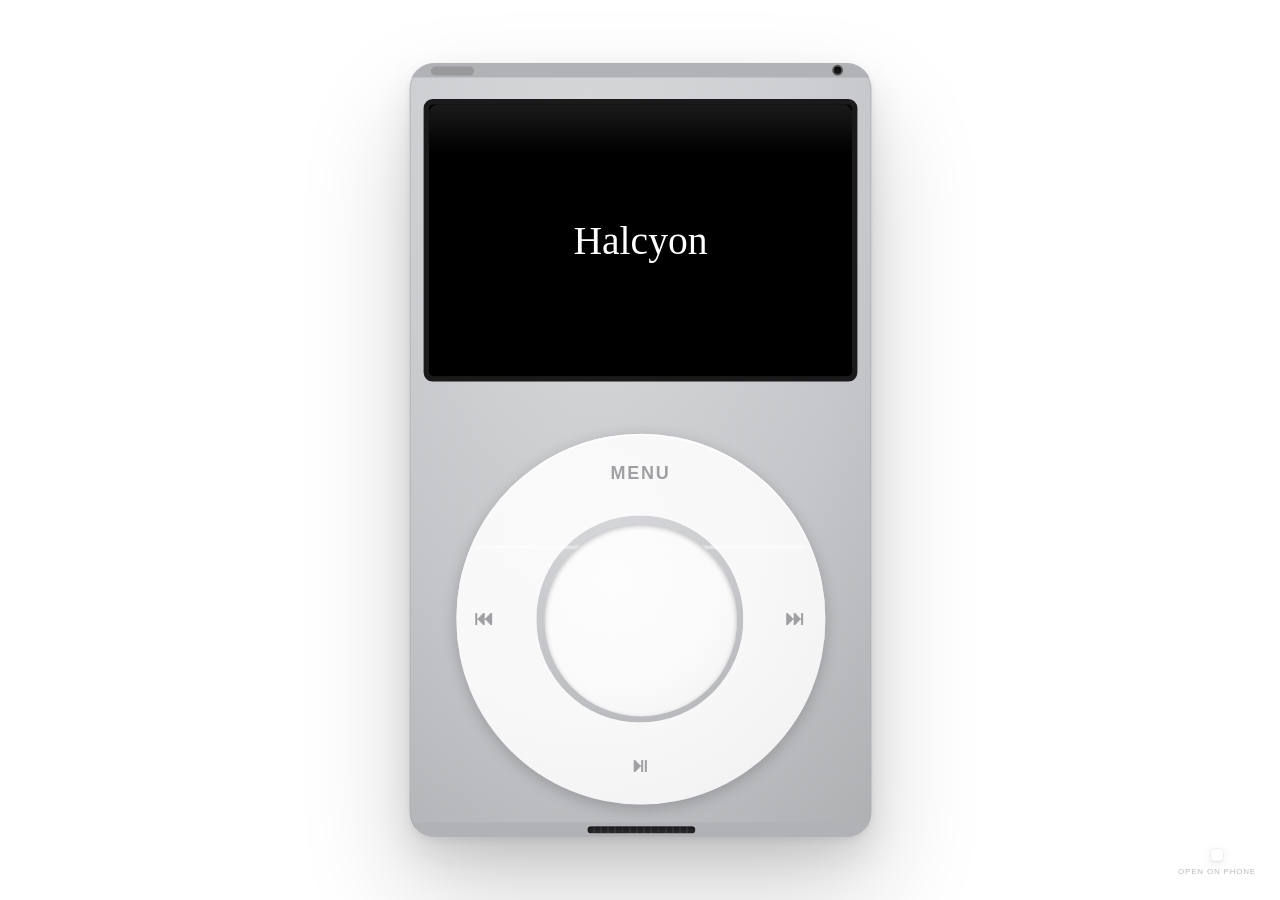
==== apps/halcyon/index.html @ 222d6de0 "Add Halcyon iPod Classic as an embedded app - New app: the Halcyon iPod Classic web app, framed at a" ====
<!DOCTYPE html>
<html lang="en">
<head>
<meta charset="UTF-8">
<meta name="viewport" content="width=device-width, initial-scale=1.0">
<meta name="description" content="A hyper-realistic iPod Classic 7th generation web replica">
<title>Halcyon — iPod Classic</title>
<style>
/* ============================================================
   1. RESET & PAGE BACKGROUND
   ============================================================ */
*, *::before, *::after { box-sizing: border-box; margin: 0; padding: 0; }
html, body {
  width: 100%; height: 100%;
  overflow: hidden;
  background: #FFFFFF;
  display: flex; flex-direction: column; align-items: center; justify-content: center;
  font-family: 'Helvetica Neue', Helvetica, Arial, sans-serif;
  -webkit-font-smoothing: antialiased;
}

/* ============================================================
   2. DEVICE SHELL & EDGES
   ============================================================ */
#ipod-wrapper {
  position: relative;
  display: flex; align-items: center; justify-content: center;
}
#ipod-device {
  position: relative;
  width: 257px;
  height: 430px;
  border-radius: 14px;
  background:
    linear-gradient(180deg, rgba(255,255,255,0.08) 0%, rgba(0,0,0,0.06) 100%),
    repeating-linear-gradient(90deg, transparent 0px, rgba(255,255,255,0.015) 1px, transparent 2px),
    radial-gradient(ellipse at 40% 30%, #D6D8DA 0%, #C8CACE 60%, #B8BABD 100%);
  box-shadow:
    0 30px 60px rgba(0,0,0,0.18),
    0 10px 20px rgba(0,0,0,0.10),
    0 2px 4px rgba(0,0,0,0.06),
    inset 0 1px 0 rgba(255,255,255,0.6),
    inset 0 0 0 1px rgba(174,176,180,0.55);
  overflow: hidden;
  user-select: none;
  -webkit-user-select: none;
  touch-action: none;
}

/* Top edge strip */
#top-edge {
  position: absolute; top: 0; left: 0; right: 0;
  height: 8px;
  background: #B0B2B5;
  border-radius: 14px 14px 0 0;
  z-index: 10;
}
/* Hold switch */
#hold-switch {
  position: absolute; left: 12px; top: 1.5px;
  width: 24px; height: 5px;
  background: #999;
  border-radius: 3px;
  cursor: pointer;
  transition: background 150ms ease;
  z-index: 11;
}
#hold-switch.engaged {
  background: #FF6A00;
  box-shadow: 0 0 4px rgba(255,106,0,0.5);
}
/* Headphone jack */
#headphone-jack {
  position: absolute; right: 16px; top: 1px;
  width: 6px; height: 6px;
  border-radius: 50%;
  background: #1a1a1a;
  border: 1px solid #555;
  box-shadow: inset 0 1px 2px rgba(0,0,0,0.8);
}

/* Bottom edge strip */
#bottom-edge {
  position: absolute; bottom: 0; left: 0; right: 0;
  height: 8px;
  background: #B0B2B5;
  border-radius: 0 0 14px 14px;
  display: flex; align-items: center; justify-content: center;
  z-index: 10;
}
#dock-slot {
  width: 60px; height: 4px;
  background: #2a2a2a;
  border-radius: 2px;
  box-shadow: inset 0 1px 3px rgba(0,0,0,0.6);
  background-image: repeating-linear-gradient(90deg, transparent 0px, transparent 3px, rgba(255,255,255,0.08) 3px, rgba(255,255,255,0.08) 4px);
}

/* ============================================================
   3. SCREEN MODULE & BEZEL
   ============================================================ */
#screen-module {
  position: absolute;
  top: 20px; left: 8px; right: 8px;
  height: 157px; /* ~3:2 ratio of 241px width */
  background: #1a1a1a;
  border: 3px solid #1a1a1a;
  border-radius: 5px;
  box-shadow: inset 0 1px 3px rgba(0,0,0,0.5);
  overflow: hidden;
}
/* Glossy glass reflection — sits above ALL LCD content (overlays, photos, menus).
   pointer-events:none so it doesn't intercept taps.
   Top-edge soft highlight + bottom-edge shadow — overhead room light. */
#screen-module::after {
  content: '';
  position: absolute;
  inset: 0;
  pointer-events: none;
  z-index: 1000;
  border-radius: 5px;
  background:
    linear-gradient(
      to bottom,
      rgba(255,255,255,0.10) 0%,
      rgba(255,255,255,0)    18%,
      rgba(255,255,255,0)    88%,
      rgba(0,0,0,0.10)       100%
    );
}
#screen-inner {
  position: relative;
  width: 100%; height: 100%;
  background: #000;
  border-radius: 3px;
  overflow: hidden;
  -webkit-font-smoothing: antialiased;
}

/* All screen states */
.screen-state {
  position: absolute; inset: 0;
  display: none;
  flex-direction: column;
  overflow: hidden;
}
.screen-state.active { display: flex; }

/* ============================================================
   4. STATUS BAR
   ============================================================ */
.status-bar {
  height: 18px;
  background: #F0F0F0;
  display: flex; align-items: center; justify-content: space-between;
  padding: 0 4px;
  border-bottom: 1px solid #C0C0C0;
  flex-shrink: 0;
  min-width: 0;
}
.status-label {
  font-size: 10px; font-weight: 700;
  color: #1a1a1a;
  white-space: nowrap;
  overflow: hidden; text-overflow: ellipsis;
  flex: 1; min-width: 0;
}
.status-label.hold-active { color: #FF6A00; }
.status-play {
  font-size: 8px; color: #1a6FFF;
  margin: 0 3px;
  visibility: hidden;
}
.status-play.playing { visibility: visible; }
.battery-pill {
  width: 18px; height: 8px;
  background: #4CD964;
  border-radius: 3px;
  border: 1px solid #2a9040;
  position: relative; overflow: hidden;
  flex-shrink: 0;
}
.battery-pill::after {
  content: '';
  position: absolute; top: 1px; left: 2px; right: 4px; height: 2px;
  background: rgba(255,255,255,0.5); border-radius: 1px;
}

/* Marquee for status bar title */
.status-marquee {
  overflow: hidden; flex: 1; min-width: 0;
}
.status-marquee-inner {
  display: inline-block;
  white-space: nowrap;
  font-size: 10px; font-weight: 700; color: #1a1a1a;
  animation: marquee 8s linear infinite;
}
@keyframes marquee {
  0% { transform: translateX(0); }
  30% { transform: translateX(0); }
  70% { transform: translateX(-50%); }
  100% { transform: translateX(-50%); }
}

/* ============================================================
   5. SPLIT-PANE LAYOUT
   ============================================================ */
.split-pane {
  display: flex; flex: 1; overflow: hidden; min-height: 0;
}
.left-pane {
  width: 55%;
  background: #FFFFFF;
  overflow: hidden;
  border-right: 1px solid #C0C0C0;
  display: flex; flex-direction: column;
  flex-shrink: 0;
}
.right-pane {
  width: 45%;
  background: #111;
  overflow: hidden;
  flex-shrink: 0;
}
.right-pane img, .right-pane .mosaic-art {
  width: 100%; height: 100%;
  object-fit: cover;
  display: block;
}

/* Breadcrumb in submenu */
.pane-breadcrumb {
  font-size: 11px; font-weight: 700;
  color: #1a1a1a;
  padding: 2px 8px;
  background: #F0F0F0;
  border-bottom: 1px solid #C0C0C0;
  white-space: nowrap; overflow: hidden; text-overflow: ellipsis;
  flex-shrink: 0;
}

/* ============================================================
   6. MENU ROWS & SELECTION HIGHLIGHT
   ============================================================ */
.menu-list {
  flex: 1; overflow: hidden;
  display: flex; flex-direction: column;
}
.menu-row {
  height: 15px;
  min-height: 15px;
  padding: 0 8px;
  font-size: 13px;
  font-family: 'Helvetica Neue', Helvetica, Arial, sans-serif;
  color: #1a1a1a;
  display: flex; align-items: center;
  white-space: nowrap; overflow: hidden;
  position: relative;
  flex-shrink: 0;
  cursor: default;
}
.menu-row.selected {
  background: linear-gradient(180deg, #3A78D8 0%, #5A99F0 100%);
  color: #FFFFFF;
}
.menu-row.selected .row-chevron { display: block; }
.row-chevron {
  display: none;
  position: absolute; right: 6px;
  font-size: 10px; color: #FFFFFF;
  line-height: 1;
}
.row-value {
  position: absolute; right: 16px;
  font-size: 10px; color: #888;
}
.menu-row.selected .row-value { color: #fff; right: 16px; }

/* Scroll indicator */
.scroll-indicator {
  text-align: center; font-size: 8px; color: #999;
  height: 10px; line-height: 10px;
  flex-shrink: 0;
}
.row-label { flex: 1; overflow: hidden; text-overflow: ellipsis; }

/* ============================================================
   7. ALBUM ART PANE
   ============================================================ */
.art-container {
  width: 100%; height: 100%;
  display: flex; align-items: center; justify-content: center;
  overflow: hidden;
}
.art-container svg { width: 100%; height: 100%; display: block; }

/* ============================================================
   8. CLICK WHEEL (DONUT RING) & CENTER BUTTON
   ============================================================ */
#wheel-region {
  position: absolute;
  bottom: 18px; left: 50%;
  transform: translateX(-50%);
  width: 80%;
  aspect-ratio: 1;
  display: flex; align-items: center; justify-content: center;
}
#wheel-outer {
  position: absolute; inset: 0;
  border-radius: 50%;
  background: radial-gradient(circle at 35% 30%, rgba(255,255,255,0.9) 0%, #F8F8F8 50%, #EFEFEF 100%);
  box-shadow: 0 2px 8px rgba(0,0,0,0.2), inset 0 1px 0 rgba(255,255,255,0.8);
  cursor: default;
  touch-action: none;
}
/* Donut cutout using clip-path — inner hole */
#wheel-outer::after {
  content: '';
  position: absolute;
  top: 50%; left: 50%;
  transform: translate(-50%, -50%);
  width: 56%;
  aspect-ratio: 1;
  border-radius: 50%;
  background: #C8CACE;
  background:
    linear-gradient(180deg, rgba(255,255,255,0.08) 0%, rgba(0,0,0,0.06) 100%),
    repeating-linear-gradient(90deg, transparent 0px, rgba(255,255,255,0.015) 1px, transparent 2px),
    radial-gradient(ellipse at 40% 30%, #D6D8DA 0%, #C8CACE 60%, #B8BABD 100%);
}
/* Reflection band */
#wheel-reflection {
  position: absolute;
  top: 30%; left: 5%; right: 5%;
  height: 2px;
  background: rgba(255,255,255,0.4);
  border-radius: 1px;
  pointer-events: none;
  z-index: 2;
}
/* Wheel labels */
.wheel-label {
  position: absolute;
  font-size: 10px; font-weight: 700;
  letter-spacing: 0.1em;
  color: #A0A0A4;
  pointer-events: none; user-select: none;
  z-index: 3;
  line-height: 1;
}
#lbl-menu { top: 8%; left: 50%; transform: translateX(-50%); }
#lbl-prev { left: 5%; top: 50%; transform: translateY(-50%); font-size: 11px; }
#lbl-next { right: 5%; top: 50%; transform: translateY(-50%); font-size: 11px; }
#lbl-play { bottom: 8%; left: 50%; transform: translateX(-50%); font-size: 11px; }

/* Center button */
#center-btn {
  position: absolute;
  width: 52%;
  aspect-ratio: 1;
  border-radius: 50%;
  background: radial-gradient(circle at 35% 30%, rgba(255,255,255,0.95) 0%, #FAFAFA 60%, #F0F0F0 100%);
  box-shadow: inset 0 1px 3px rgba(0,0,0,0.25);
  cursor: pointer;
  z-index: 10;
  touch-action: none;
  border: none;
  outline: none;
}
#center-btn:focus-visible {
  box-shadow: inset 0 1px 3px rgba(0,0,0,0.25), 0 0 0 2px #3A78D8;
}
#center-btn:active, #center-btn.pressed {
  background: #E8E8E8;
  box-shadow: inset 0 2px 4px rgba(0,0,0,0.3);
}

/* ============================================================
   9. NOW PLAYING LAYOUT
   ============================================================ */
.np-left {
  padding: 6px 8px;
  display: flex; flex-direction: column; gap: 3px;
  overflow: hidden;
}
.np-title {
  font-size: 12px; font-weight: 700; color: #1a1a1a;
  white-space: nowrap; overflow: hidden; text-overflow: ellipsis;
}
.np-artist {
  font-size: 11px; color: #555;
  white-space: nowrap; overflow: hidden; text-overflow: ellipsis;
}
.np-album {
  font-size: 10px; color: #777;
  white-space: nowrap; overflow: hidden; text-overflow: ellipsis;
}
.np-position { font-size: 10px; color: #777; }
.rating-stars { font-size: 11px; cursor: default; }
.star-filled { color: #FFB800; }
.star-empty { color: #CCCCCC; }
.rating-stars.active-mode { cursor: pointer; }

/* Scrubber bar */
.scrubber-bar {
  height: 16px;
  padding: 0 6px;
  display: flex; align-items: center; gap: 4px;
  background: #FFFFFF;
  border-top: 1px solid #C0C0C0;
  flex-shrink: 0;
}
.scrubber-time {
  font-size: 10px; color: #777;
  white-space: nowrap; min-width: 28px;
}
.scrubber-time.right { text-align: right; }
.scrubber-track {
  flex: 1; height: 3px;
  background: #DDDDDD; border-radius: 2px; overflow: hidden;
  cursor: pointer;
}
.scrubber-fill {
  height: 100%; background: #3A78D8;
  border-radius: 2px;
  transition: width 250ms linear;
  pointer-events: none;
}

/* ============================================================
   9b. NOW PLAYING — cinematic full-bleed art with overlay text
   Reactive to the currently playing track: album art fills the
   LCD; title/artist/album sit on a dark scrim at the bottom; the
   status bar floats over the top of the art.
   ============================================================ */
#screen-now-playing { position: absolute; }
#screen-now-playing .split-pane {
  position: relative;
  display: block;
  flex: 1;
  overflow: hidden;
  background: #0a0a0a;
}
#screen-now-playing .right-pane {
  position: absolute;
  inset: 0;
  width: 100%;
  height: 100%;
  background: #0a0a0a;
}
#screen-now-playing .right-pane .art-container {
  width: 100%; height: 100%;
  background-size: cover;
  background-position: center;
  background-repeat: no-repeat;
}
/* Scrolling lyrics overlay — sits over the art, beneath the bottom info / scrubber.
   pointer-events:none so it never blocks input. Mask gradients fade text in at the
   bottom and out at the top. */
#np-lyrics {
  position: absolute;
  left: 0; right: 0;
  top: 8px; bottom: 90px; /* leave room for the bottom title/artist block */
  overflow: hidden;
  pointer-events: none;
  z-index: 3;
  -webkit-mask-image: linear-gradient(to bottom,
    transparent 0%, #000 28%, #000 72%, transparent 100%);
          mask-image: linear-gradient(to bottom,
    transparent 0%, #000 28%, #000 72%, transparent 100%);
}
#np-lyrics-track {
  position: absolute;
  left: 0; right: 0;
  top: 100%;            /* starts off-screen at the bottom */
  display: flex;
  flex-direction: column;
  gap: 14px;
  padding: 0 10px;
  text-align: center;
  font-family: 'Helvetica Neue', Helvetica, Arial, sans-serif;
  font-size: 12px;
  font-weight: 600;
  line-height: 1.35;
  color: #fff;
  text-shadow:
    0 1px 2px rgba(0,0,0,0.85),
    0 0 6px rgba(0,0,0,0.55);
  animation: np-lyrics-scroll 60s linear infinite;
  will-change: transform;
}
#np-lyrics-track > div { white-space: pre-wrap; }
@keyframes np-lyrics-scroll {
  from { transform: translateY(0); }
  to   { transform: translateY(calc(-100% - 200px)); }
}
/* Time-synced mode: container translates to keep the active line centered;
   non-active lines dim, active line is larger and more prominent. */
#np-lyrics-track.synced {
  top: 0;
  animation: none !important;
  transition: transform 520ms cubic-bezier(0.25, 0.46, 0.45, 0.94);
  gap: 16px;
}
#np-lyrics-track.synced .lyric-line {
  opacity: 0.38;
  font-size: 11px;
  font-weight: 500;
  transition:
    opacity   420ms ease,
    font-size 420ms ease,
    font-weight 420ms ease,
    text-shadow 420ms ease;
}
#np-lyrics-track.synced .lyric-line.active {
  opacity: 1;
  font-size: 15px;
  font-weight: 700;
  text-shadow:
    0 1px 3px rgba(0,0,0,0.95),
    0 0 14px rgba(255,255,255,0.30);
}
/* Subtle vignette + scrim across the whole art for legibility */
#screen-now-playing .split-pane::before {
  content: '';
  position: absolute; inset: 0;
  background:
    linear-gradient(180deg, rgba(0,0,0,0.55) 0%, rgba(0,0,0,0) 18%, rgba(0,0,0,0) 50%, rgba(0,0,0,0.78) 100%),
    radial-gradient(ellipse at center, rgba(0,0,0,0) 55%, rgba(0,0,0,0.35) 100%);
  pointer-events: none;
  z-index: 1;
}
#screen-now-playing .left-pane.np-left {
  position: absolute;
  left: 0; right: 0; bottom: 0;
  width: 100% !important;       /* override generic .left-pane width:55% — no half-width box */
  border: none !important;      /* kill ALL inherited borders; was bisecting the photo */
  padding: 18px 10px 8px;
  background: none;
  z-index: 2;
  gap: 2px;
}
/* Belt-and-suspenders: any descendant of Now Playing inherits no border. */
#screen-now-playing .left-pane,
#screen-now-playing .right-pane {
  border: none !important;
}
#screen-now-playing .np-title {
  color: #FFFFFF;
  font-family: Georgia, 'Times New Roman', serif;
  font-size: 14px;
  font-weight: 700;
  letter-spacing: -0.01em;
  text-shadow: 0 1px 3px rgba(0,0,0,0.7);
}
#screen-now-playing .np-artist {
  color: rgba(255,255,255,0.92);
  font-size: 10px;
  font-weight: 500;
  text-shadow: 0 1px 2px rgba(0,0,0,0.8);
}
#screen-now-playing .np-album {
  color: rgba(255,255,255,0.7);
  font-size: 9px;
  text-shadow: 0 1px 2px rgba(0,0,0,0.8);
}
#screen-now-playing .np-position {
  color: rgba(255,255,255,0.7);
  font-size: 9px;
  text-shadow: 0 1px 2px rgba(0,0,0,0.8);
}
#screen-now-playing .rating-stars {
  font-size: 11px;
  filter: drop-shadow(0 1px 2px rgba(0,0,0,0.7));
}
#screen-now-playing .star-empty { color: rgba(255,255,255,0.4); }
#screen-now-playing .star-filled { color: #FFD64A; }

/* Status bar overlay — floats on top of art */
#screen-now-playing .status-bar {
  position: absolute;
  top: 0; left: 0; right: 0;
  background: transparent;
  border-bottom: none;
  z-index: 3;
}
#screen-now-playing .status-bar::before {
  content: '';
  position: absolute; inset: 0;
  background: linear-gradient(180deg, rgba(0,0,0,0.55) 0%, rgba(0,0,0,0) 100%);
  pointer-events: none;
  z-index: -1;
}
#screen-now-playing .status-label,
#screen-now-playing .status-play {
  color: #FFFFFF;
  text-shadow: 0 1px 2px rgba(0,0,0,0.7);
}

/* Scrubber bar overlays the very bottom over the dark scrim */
#screen-now-playing .scrubber-bar {
  position: relative;
  background: rgba(0,0,0,0.55);
  border-top: 1px solid rgba(255,255,255,0.10);
  z-index: 4;
}
#screen-now-playing .scrubber-time {
  color: rgba(255,255,255,0.85);
}
#screen-now-playing .scrubber-track {
  background: rgba(255,255,255,0.22);
}
#screen-now-playing .scrubber-fill {
  background: #FFFFFF;
}

/* ============================================================
   10. OVERLAYS
   ============================================================ */
/* Backlight dim */
#overlay-backlight {
  position: absolute; inset: 0;
  background: rgba(0,0,0,0.0);
  z-index: 50;
  transition: background 400ms ease;
  pointer-events: none;
  border-radius: 3px;
}
#overlay-backlight.dimmed {
  background: rgba(0,0,0,0.7);
  pointer-events: all;
}

/* Volume overlay (Now Playing wheel rotation) */
#overlay-volume {
  position: absolute;
  top: 22px; left: 14px; right: 14px;
  background: rgba(0,0,0,0.82);
  border: 1px solid rgba(255,255,255,0.15);
  border-radius: 5px;
  padding: 9px 11px 8px;
  display: none;
  z-index: 70;
  pointer-events: none;
  font-family: 'Helvetica Neue', Helvetica, Arial, sans-serif;
}
#overlay-volume.visible { display: block; }
#volume-bar {
  height: 5px;
  background: rgba(255,255,255,0.18);
  border-radius: 3px;
  overflow: hidden;
}
#volume-fill {
  height: 100%; width: 0%;
  background: #fff;
  transition: width 80ms ease;
}
#volume-pct {
  text-align: right;
  font-size: 9px;
  color: rgba(255,255,255,0.7);
  margin-top: 4px;
  letter-spacing: 0.04em;
}

/* Quick scroll letter */
#overlay-quickscroll {
  position: absolute; inset: 0;
  background: rgba(0,0,0,0.8);
  display: none;
  align-items: center; justify-content: center;
  z-index: 60;
  pointer-events: none;
  border-radius: 3px;
}
#overlay-quickscroll.visible { display: flex; }
#quickscroll-letter {
  font-size: 60px; font-weight: 700; color: #FFFFFF;
  font-family: 'Helvetica Neue', Helvetica, Arial, sans-serif;
  line-height: 1;
}

/* Context menu overlay */
#overlay-context {
  position: absolute; inset: 0;
  background: rgba(0,0,0,0.6);
  display: none;
  align-items: center; justify-content: center;
  z-index: 70;
  border-radius: 3px;
}
#overlay-context.visible { display: flex; }

/* Toast: brief bottom pill for ephemeral confirmations ("Added to On-The-Go" etc.) */
#toast-overlay {
  position: absolute;
  bottom: 12px;
  left: 50%;
  transform: translate(-50%, 6px);
  background: rgba(0,0,0,0.85);
  color: #fff;
  font-family: 'Helvetica Neue', Helvetica, Arial, sans-serif;
  font-size: 11px;
  font-weight: 500;
  padding: 7px 13px;
  border-radius: 14px;
  white-space: nowrap;
  z-index: 95;
  pointer-events: none;
  opacity: 0;
  transition: opacity 220ms ease, transform 220ms cubic-bezier(0.34, 1.4, 0.64, 1);
  box-shadow: 0 4px 14px rgba(0,0,0,0.35);
}
#toast-overlay.visible { opacity: 1; transform: translate(-50%, 0); }
.context-box {
  background: #FFFFFF; border-radius: 4px;
  overflow: hidden; width: 80%;
}
.context-item {
  padding: 6px 10px;
  font-size: 12px;
  border-bottom: 1px solid #C0C0C0;
  cursor: pointer;
  color: #1a1a1a;
  display: flex; align-items: center;
}
.context-item:last-child { border-bottom: none; }
.context-item.selected { background: linear-gradient(180deg, #3A78D8 0%, #5A99F0 100%); color: #fff; }
.context-item:hover { background: #EAF0FB; }

/* Keyboard shortcuts overlay */
#overlay-shortcuts {
  position: absolute; inset: 0;
  background: rgba(0,0,0,0.85);
  z-index: 80;
  padding: 10px 12px;
  overflow-y: auto;
  display: none;
  flex-direction: column;
  border-radius: 3px;
}
#overlay-shortcuts.visible { display: flex; }
.shortcuts-title {
  color: #FFFFFF; font-size: 11px; font-weight: 700;
  margin-bottom: 8px; text-align: center;
}
.shortcut-row {
  display: flex; justify-content: space-between;
  color: #CCCCCC; font-size: 10px;
  padding: 2px 0;
}
.shortcut-key {
  background: rgba(255,255,255,0.15);
  border-radius: 2px; padding: 0 3px;
  font-weight: 700; color: #fff;
  font-size: 9px;
}

/* Drag & drop overlay */
#overlay-dragdrop {
  position: absolute; inset: 0;
  background: rgba(58,120,216,0.15);
  border: 2px dashed #3A78D8;
  border-radius: 14px;
  display: none;
  align-items: center; justify-content: center;
  z-index: 100;
  pointer-events: none;
}
#overlay-dragdrop.visible { display: flex; }
.dragdrop-label {
  color: #3A78D8; font-size: 12px; font-weight: 700;
  text-align: center; line-height: 1.4;
}

/* Import progress overlay */
#overlay-import {
  position: absolute; inset: 0;
  background: rgba(0,0,0,0.8);
  z-index: 90;
  display: none;
  align-items: center; justify-content: center;
  flex-direction: column; gap: 8px;
  border-radius: 3px;
}
#overlay-import.visible { display: flex; }
.import-text { color: #fff; font-size: 11px; font-weight: 700; }
.import-bar-wrap {
  width: 80%; height: 4px;
  background: #333; border-radius: 2px; overflow: hidden;
}
.import-bar {
  height: 100%; background: #3A78D8;
  border-radius: 2px;
  transition: width 150ms linear;
}

/* ============================================================
   11. ANIMATIONS & TRANSITIONS
   ============================================================ */
@keyframes bootFadeIn {
  from { opacity: 0; }
  to   { opacity: 1; }
}
@keyframes bootFadeOut {
  from { opacity: 1; }
  to   { opacity: 0; }
}
#boot-wordmark {
  font-family: Georgia, serif;
  font-size: 22px; font-weight: 400;
  color: #FFFFFF;
  text-align: center;
  opacity: 0;
}

/* Cover Flow */
#screen-coverflow {
  background: #000;
  position: absolute; inset: 0;
  display: none;
  flex-direction: column;
  perspective: 800px;
  overflow: hidden;
}
#screen-coverflow.active { display: flex; }
#coverflow-stage {
  flex: 1;
  position: relative;
  transform-style: preserve-3d;
  overflow: hidden;
  display: flex; align-items: center; justify-content: center;
}
.cf-card {
  position: absolute;
  width: 80px; height: 80px;
  transition: transform 300ms cubic-bezier(0.25,0.46,0.45,0.94),
              opacity 300ms ease;
  transform-origin: center center;
  border-radius: 4px; overflow: hidden;
  backface-visibility: hidden;
}
.cf-card img, .cf-card svg { width: 100%; height: 100%; object-fit: cover; display: block; }
.cf-card.cf-center    { transform: translateX(0) rotateY(0deg) scale(1.15); z-index: 5; }
.cf-card.cf-adj-left  { transform: translateX(-55%) rotateY(45deg) scale(0.85); z-index: 4; }
.cf-card.cf-adj-right { transform: translateX(55%) rotateY(-45deg) scale(0.85); z-index: 4; }
.cf-card.cf-far-left  { transform: translateX(-90%) rotateY(75deg) scale(0.7); z-index: 3; }
.cf-card.cf-far-right { transform: translateX(90%) rotateY(-75deg) scale(0.7); z-index: 3; }
.cf-card.cf-hidden    { opacity: 0; pointer-events: none; }

#coverflow-title {
  height: 20px;
  background: #000;
  color: #fff; font-size: 10px; font-weight: 700;
  text-align: center; line-height: 20px;
  border-top: 1px solid #222;
  flex-shrink: 0;
}
#coverflow-tracklist {
  background: #111;
  max-height: 50px;
  overflow: hidden;
  transition: max-height 250ms ease;
  flex-shrink: 0;
}
#coverflow-tracklist.open { max-height: 60px; }
.cf-track-row {
  height: 15px; padding: 0 8px;
  font-size: 11px; color: #ccc;
  display: flex; align-items: center;
  white-space: nowrap; overflow: hidden;
}
.cf-track-row.selected { color: #fff; background: rgba(58,120,216,0.4); }

/* Stopwatch */
#screen-stopwatch { background:#fff; }
#stopwatch-body { flex:1; display:flex; flex-direction:column; align-items:center; padding:14px 10px 8px; }
#stopwatch-display {
  font-family: 'SF Mono','Menlo','Consolas',monospace;
  font-size: 38px; font-weight: 200;
  color: #1a1a1a;
  letter-spacing: 0.02em;
  margin-top: 8px;
}
#stopwatch-hint {
  font-size: 9px; color: #888; margin-top: 6px;
  letter-spacing: 0.08em; text-transform: uppercase;
}
#stopwatch-laps {
  margin-top: 10px; width: 100%;
  font-size: 10px; color: #444;
  display: flex; flex-direction: column; gap: 2px;
  overflow: hidden;
}
.stopwatch-lap { display:flex; justify-content:space-between; border-top: 1px solid #eee; padding: 2px 4px; }
.stopwatch-lap .lap-num { color:#888; }
.stopwatch-lap .lap-time { font-family: monospace; }

/* Screen state transitions */
.screen-state { opacity: 1; transition: opacity 150ms ease; }
.screen-state.fading { opacity: 0; }

/* Settings right pane icon */
.settings-icon {
  width: 100%; height: 100%;
  display: flex; align-items: center; justify-content: center;
  font-size: 28px; color: #444;
}

/* ============================================================
   12. RESPONSIVE SCALING
   ============================================================ */
#ipod-wrapper {
  transform-origin: center center;
}
/* The wrapper scales the whole device via JS-set transform */

@media (max-width: 480px) {
  #ipod-wrapper { transform-origin: top center; }
}

/* Audio visualizer canvas — fixed at top of page, centered above the iPod.
   Hidden until first audio play (fades in once the Web Audio graph is set up). */
#audio-viz {
  position: fixed;
  top: 14px;
  left: 50%;
  transform: translateX(-50%);
  width: min(640px, 92vw);
  height: 110px;
  z-index: 40;
  pointer-events: none;
  opacity: 0;
  transition: opacity 700ms ease;
}
#audio-viz.active { opacity: 1; }
@media (max-width: 480px) {
  #audio-viz { height: 78px; top: 8px; width: 94vw; }
}

/* aria-live region */
#aria-announce {
  position: absolute;
  width: 1px; height: 1px;
  overflow: hidden; clip: rect(0,0,0,0);
  white-space: nowrap;
}

/* ============================================================
   13. QR CODE — Fixed corner stamp, desktop only
   ============================================================ */
#qr-bar {
  position: fixed;
  bottom: 24px;
  right: 24px;
  z-index: 9999;
  display: flex;
  flex-direction: column;
  align-items: center;
  gap: 6px;
  cursor: pointer;
  transition: opacity 400ms ease;
}
/* Hide on mobile — you can't scan from the device you're holding */
@media (max-width: 768px) { #qr-bar { display: none !important; } }
#qr-bar.hidden { opacity: 0; pointer-events: none; }
#qr-card {
  background: #fff;
  border-radius: 4px;
  padding: 6px;
  box-shadow:
    0 2px 12px rgba(0,0,0,0.10),
    0 1px 3px rgba(0,0,0,0.06),
    0 0 0 0.5px rgba(0,0,0,0.08);
}
#qr-img {
  display: block;
  width: 72px; height: 72px;
  image-rendering: pixelated;
}
#qr-text {
  font-family: -apple-system, 'Helvetica Neue', Arial, sans-serif;
  font-size: 8px;
  color: #bbb;
  letter-spacing: 0.10em;
  text-transform: uppercase;
  text-align: center;
}
#qr-label, #qr-dismiss, #qr-dot { display: none; }

/* ---- Photo browser ---- */
#screen-photo-browser { flex-direction: column; }
#photo-grid {
  flex: 1; min-height: 0;
  display: grid;
  grid-template-columns: repeat(4, 1fr);
  gap: 1px;
  overflow: visible;   /* let sel cell spring above siblings */
  background: #111;
}
.photo-thumb-cell {
  position: relative;
  overflow: hidden;
  z-index: 1;
  /* shrink-back: smooth ease-out */
  transition: transform 220ms cubic-bezier(0.0, 0.0, 0.2, 1),
              opacity   180ms ease,
              z-index   0ms   220ms;
}
.photo-thumb-cell img { width:100%; height:100%; object-fit:cover; display:block; }
/* selected cell: spring pop (slight overshoot → settles) */
.photo-thumb-cell.sel {
  transform: scale(1.72);
  z-index: 20;
  overflow: visible;
  transition: transform 320ms cubic-bezier(0.34, 1.56, 0.64, 1),
              opacity   180ms ease,
              z-index   0ms;
  box-shadow: 0 6px 22px rgba(0,0,0,0.72);
}
/* dim every non-selected cell while a selection exists */
#photo-grid:has(.sel) .photo-thumb-cell:not(.sel) {
  opacity: 0.45;
}
/* Photo full view */
/* Photo viewer — iOS Photos style: blurred-photo backdrop instead of black
   letterbox bars. Sharp photo sits centered with object-fit:contain; the
   empty space is filled with the same photo, scaled up & heavily blurred,
   so it feels like the colors bleed off the edges. Caption floats as a
   frosted-glass pill. */
#screen-photo-view {
  /* Don't override .screen-state's position:absolute / inset:0 — that's how
     the screen fills the LCD. Just paint the fallback background + clip. */
  background: #000;
  overflow: hidden;
}
#photo-view-bg {
  position: absolute;
  inset: -24px;           /* extend past edges so the blur halo never reveals seams */
  background-size: cover;
  background-position: center;
  filter: blur(28px) saturate(1.5);
  transform: scale(1.12);
  z-index: 0;
  pointer-events: none;
}
#photo-view-img {
  position: absolute;
  inset: 0;
  width: 100%; height: 100%;
  object-fit: cover;
  display: block;
  z-index: 1;
}
#photo-view-caption {
  position: absolute;
  bottom: 9px;
  left: 50%;
  transform: translateX(-50%);
  z-index: 2;
  font-family: -apple-system, 'SF Pro Text', 'Helvetica Neue', Arial, sans-serif;
  font-size: 10px;
  font-weight: 500;
  letter-spacing: 0.04em;
  color: rgba(255,255,255,0.92);
  padding: 4px 11px;
  background: rgba(0,0,0,0.42);
  -webkit-backdrop-filter: blur(14px) saturate(1.4);
          backdrop-filter: blur(14px) saturate(1.4);
  border: 0.5px solid rgba(255,255,255,0.16);
  border-radius: 12px;
  white-space: nowrap;
}
/* Right-pane photo thumbnail grid */
.photo-thumb-grid {
  width:100%; height:100%;
  display:grid; grid-template-columns:repeat(3,1fr);
  gap:1px; overflow:hidden; background:#111;
}
.photo-thumb-grid img { width:100%; height:100%; object-fit:cover; display:block; }
/* ---- Video browser / player ---- */
#screen-video-browser { flex-direction: column; background: #0a0a0a; }
#video-browser-list {
  flex: 1; min-height: 0;
  overflow-y: auto;
  background: #0a0a0a;
}
.video-row {
  display: flex;
  align-items: center;
  gap: 8px;
  padding: 6px 8px;
  border-bottom: 1px solid #1c1c1c;
  cursor: pointer;
  color: #fff;
}
.video-row.selected {
  background: linear-gradient(180deg, #3A78D8 0%, #5A99F0 100%);
  box-shadow: inset 4px 0 0 #fff;
}
.video-row.selected .video-title { color: #fff; }
.video-row.selected::after {
  content: '\203A';                /* › chevron — confirms row is the active target */
  margin-left: auto;
  padding-right: 6px;
  font-size: 16px;
  color: #fff;
  font-weight: 700;
  line-height: 1;
}
.video-thumb {
  width: 64px; height: 36px;
  object-fit: cover;
  border-radius: 2px;
  flex-shrink: 0;
  background: #222;
}
.video-meta { flex: 1; min-width: 0; }
.video-title {
  font-size: 11px;
  font-weight: 600;
  line-height: 1.25;
  white-space: nowrap;
  overflow: hidden;
  text-overflow: ellipsis;
}
.video-channel {
  font-size: 9px;
  color: rgba(255,255,255,0.7);
  margin-top: 1px;
  white-space: nowrap;
  overflow: hidden;
  text-overflow: ellipsis;
}
.video-row.selected .video-channel { color: rgba(255,255,255,0.85); }

#screen-video-player { background: #000; }
#video-player-iframe {
  width: 100%; height: 100%;
  border: 0; display: block;
  background: #000;
}
#video-player-yt-link {
  position: absolute;
  top: 8px; right: 8px;
  z-index: 10;
  background: rgba(229, 9, 20, 0.93);  /* YouTube red */
  color: #fff;
  text-decoration: none;
  padding: 4px 10px;
  border-radius: 12px;
  font-size: 9px;
  font-weight: 700;
  letter-spacing: 0.04em;
  text-transform: uppercase;
  box-shadow: 0 2px 8px rgba(0,0,0,0.4);
  pointer-events: auto;
  font-family: -apple-system, 'Helvetica Neue', Arial, sans-serif;
}

/* ---- Podcast browser / player ---- */
#screen-podcast-browser { flex-direction: column; background: #0a0a0a; }
#podcast-browser-list {
  flex: 1; min-height: 0;
  overflow-y: auto;
  background: #0a0a0a;
}
#podcast-loading {
  color: rgba(255,255,255,0.55); text-align: center;
  padding: 20px; font-size: 11px;
}
.podcast-row {
  display: flex; align-items: center; gap: 8px;
  padding: 6px 8px;
  border-bottom: 1px solid #1c1c1c;
  cursor: pointer; color: #fff;
}
.podcast-row.selected {
  background: linear-gradient(180deg, #3A78D8 0%, #5A99F0 100%);
  box-shadow: inset 4px 0 0 #fff;
}
.podcast-art { width: 38px; height: 38px; flex-shrink: 0; border-radius: 4px; object-fit: cover; background: #222; }
.podcast-meta { flex: 1; min-width: 0; }
.podcast-title { font-size: 11px; font-weight: 600; line-height: 1.25; white-space: nowrap; overflow: hidden; text-overflow: ellipsis; }
.podcast-show  { font-size: 9px; color: rgba(255,255,255,0.7); margin-top: 1px; white-space: nowrap; overflow: hidden; text-overflow: ellipsis; }
.podcast-row.selected .podcast-show { color: rgba(255,255,255,0.88); }
.podcast-row.selected::after { content: '\203A'; margin-left: auto; padding-right: 6px; font-size: 16px; color: #fff; font-weight: 700; line-height: 1; }

#screen-podcast-player { background: #000; }
#podcast-player-bg {
  position: absolute; inset: -24px;
  background-size: cover; background-position: center;
  filter: blur(28px) saturate(1.5);
  transform: scale(1.12); z-index: 0; pointer-events: none;
}
#podcast-player-art {
  position: absolute;
  top: 18px; left: 50%;
  transform: translateX(-50%);
  width: 84px; height: 84px;
  border-radius: 8px; object-fit: cover;
  box-shadow: 0 8px 22px rgba(0,0,0,0.6);
  z-index: 1; background: #222;
}
#podcast-player-info {
  position: absolute;
  bottom: 38px; left: 8px; right: 8px;
  z-index: 1; text-align: center;
  font-family: -apple-system, 'Helvetica Neue', Arial, sans-serif;
}
#podcast-player-title { font-size: 12px; font-weight: 700; color: #fff; text-shadow: 0 1px 3px rgba(0,0,0,0.8); line-height: 1.2; overflow: hidden; display: -webkit-box; -webkit-line-clamp: 2; -webkit-box-orient: vertical; }
#podcast-player-show  { font-size: 10px; color: rgba(255,255,255,0.78); margin-top: 4px; text-shadow: 0 1px 2px rgba(0,0,0,0.8); white-space: nowrap; overflow: hidden; text-overflow: ellipsis; }
#podcast-player-controls {
  position: absolute;
  bottom: 4px; left: 8px; right: 8px;
  z-index: 1;
  display: flex; align-items: center; gap: 6px;
  font-family: 'SF Mono','Menlo',monospace; font-size: 9px; color: rgba(255,255,255,0.85);
}
#podcast-player-track { flex: 1; height: 3px; background: rgba(255,255,255,0.22); border-radius: 2px; overflow: hidden; }
#podcast-player-fill { width: 0%; height: 100%; background: #fff; transition: width 200ms linear; }

/* Magical zoom overlay — animates between thumbnail and full-screen photo view */
#photo-zoom-overlay {
  position: absolute;
  inset: 0;
  background: #000;
  display: none;
  z-index: 200;
  pointer-events: none;
  overflow: hidden;
}
#photo-zoom-overlay.active { display: block; }
#photo-zoom-img {
  position: absolute;
  top: 0; left: 0;
  width: 100%; height: 100%;
  object-fit: contain;
  transform-origin: 0 0;
  will-change: transform;
}
</style>
</head>
<body>

<div id="aria-announce" aria-live="polite" aria-atomic="true"></div>

<!-- QR corner stamp — desktop only, hidden on mobile -->
<div id="qr-bar" aria-label="Scan to open Halcyon on your phone.">
  <div id="qr-card">
    <img id="qr-img" alt="" src="" width="72" height="72">
  </div>
  <div id="qr-text">Open on phone</div>
</div>

<!-- Audio visualizer: serpentine dot wave, fixed at the top of the page,
     centered above the iPod. Reacts to whatever audioEl is currently
     playing (music or podcast). Freezes on last frame when audio pauses. -->
<canvas id="audio-viz" aria-hidden="true"></canvas>

<div id="ipod-wrapper">
  <div id="ipod-device"
       role="application"
       aria-label="Halcyon iPod Classic"
       tabindex="0">

    <!-- Top Edge -->
    <div id="top-edge">
      <div id="hold-switch"
           role="switch"
           aria-checked="false"
           aria-label="Hold switch"
           tabindex="0"></div>
      <div id="headphone-jack"></div>
    </div>

    <!-- Screen Module -->
    <div id="screen-module">
      <div id="screen-inner">

        <!-- OFF state -->
        <div id="screen-off" class="screen-state active"
             style="background:#000;"></div>

        <!-- BOOT state -->
        <div id="screen-boot" class="screen-state"
             style="background:#000;align-items:center;justify-content:center;">
          <span id="boot-wordmark">Halcyon</span>
        </div>

        <!-- MAIN MENU state -->
        <div id="screen-main-menu" class="screen-state">
          <div class="status-bar">
            <span class="status-label" id="mm-status-label">iPod</span>
            <span class="status-play" id="mm-play-indicator">&#9654;</span>
            <div class="battery-pill"></div>
          </div>
          <div class="split-pane">
            <div class="left-pane">
              <div class="menu-list" id="main-menu-list"></div>
              <div class="scroll-indicator" id="main-scroll-ind" style="display:none;">&#9660;</div>
            </div>
            <div class="right-pane" id="main-art-pane">
              <div class="art-container" id="main-art-container"></div>
            </div>
          </div>
        </div>

        <!-- SUBMENU state -->
        <div id="screen-submenu" class="screen-state">
          <div class="status-bar">
            <span class="status-label" id="sub-status-label">iPod</span>
            <span class="status-play" id="sub-play-indicator">&#9654;</span>
            <div class="battery-pill"></div>
          </div>
          <div class="split-pane">
            <div class="left-pane">
              <div class="pane-breadcrumb" id="sub-breadcrumb">Music</div>
              <div class="menu-list" id="sub-menu-list"></div>
              <div class="scroll-indicator" id="sub-scroll-ind" style="display:none;">&#9660;</div>
            </div>
            <div class="right-pane" id="sub-art-pane">
              <div class="art-container" id="sub-art-container"></div>
            </div>
          </div>
        </div>

        <!-- NOW PLAYING state -->
        <div id="screen-now-playing" class="screen-state">
          <div class="status-bar">
            <div class="status-marquee" id="np-status-marquee" style="display:none;">
              <span class="status-marquee-inner" id="np-status-title"></span>
              <span class="status-marquee-inner" id="np-status-title2"></span>
            </div>
            <span class="status-label" id="np-status-label" style="flex:1;">iPod</span>
            <span class="status-play" id="np-play-indicator">&#9654;</span>
            <div class="battery-pill"></div>
          </div>
          <div class="split-pane" style="flex:1;">
            <div class="left-pane np-left" id="np-left-pane">
              <div class="np-title" id="np-title">No Track</div>
              <div class="np-artist" id="np-artist">Unknown Artist</div>
              <div class="np-album" id="np-album">Unknown Album</div>
              <div class="rating-stars" id="np-rating">
                <span class="star-empty">&#9733;</span>
                <span class="star-empty">&#9733;</span>
                <span class="star-empty">&#9733;</span>
                <span class="star-empty">&#9733;</span>
                <span class="star-empty">&#9733;</span>
              </div>
              <div class="np-position" id="np-position">0 of 0</div>
            </div>
            <div class="right-pane" id="np-art-pane">
              <div class="art-container" id="np-art-container"></div>
              <div id="np-lyrics" aria-hidden="true">
                <div id="np-lyrics-track"></div>
              </div>
            </div>
          </div>
          <div class="scrubber-bar">
            <span class="scrubber-time" id="np-elapsed">0:00</span>
            <div class="scrubber-track" id="np-scrubber-track">
              <div class="scrubber-fill" id="np-scrubber-fill" style="width:0%;"></div>
            </div>
            <span class="scrubber-time right" id="np-remaining">-0:00</span>
          </div>
        </div>

        <!-- SETTINGS state -->
        <div id="screen-settings" class="screen-state">
          <div class="status-bar">
            <span class="status-label" id="set-status-label">Settings</span>
            <span class="status-play" id="set-play-indicator">&#9654;</span>
            <div class="battery-pill"></div>
          </div>
          <div class="split-pane">
            <div class="left-pane">
              <div class="menu-list" id="settings-menu-list"></div>
            </div>
            <div class="right-pane" id="settings-art-pane">
              <div class="settings-icon" id="settings-icon">&#9654;</div>
            </div>
          </div>
        </div>

        <!-- SLIDESHOW SETTINGS state -->
        <div id="screen-slideshow-settings" class="screen-state">
          <div class="status-bar">
            <span class="status-label">Slideshow Settings</span>
            <span class="status-play">&#9654;</span>
            <div class="battery-pill"></div>
          </div>
          <div class="split-pane">
            <div class="left-pane">
              <div class="menu-list" id="slideshow-settings-list"></div>
            </div>
            <div class="right-pane">
              <div class="settings-icon">&#9656;</div>
            </div>
          </div>
        </div>

        <!-- COVER FLOW state -->
        <div id="screen-coverflow">
          <div id="coverflow-stage"></div>
          <div id="coverflow-title">Cover Flow</div>
          <div id="coverflow-tracklist"></div>
        </div>

        <!-- STOPWATCH state -->
        <div id="screen-stopwatch" class="screen-state">
          <div class="status-bar">
            <span class="status-label">Stopwatch</span>
            <span class="status-play">&#9654;</span>
            <div class="battery-pill"></div>
          </div>
          <div id="stopwatch-body">
            <div id="stopwatch-display">00:00.0</div>
            <div id="stopwatch-hint"></div>
            <div id="stopwatch-laps"></div>
          </div>
        </div>

        <!-- PHOTO BROWSER state -->
        <div id="screen-photo-browser" class="screen-state">
          <div class="status-bar">
            <span class="status-label" id="pb-status-label">Photos</span>
            <span class="status-play" id="pb-play-indicator">&#9654;</span>
            <div class="battery-pill"></div>
          </div>
          <div id="photo-grid"></div>
        </div>

        <!-- PHOTO VIEW state -->
        <div id="screen-photo-view" class="screen-state">
          <div id="photo-view-bg"></div>
          <img id="photo-view-img" alt="">
          <div id="photo-view-caption"></div>
        </div>

        <!-- VIDEO BROWSER state -->
        <div id="screen-video-browser" class="screen-state">
          <div class="status-bar">
            <span class="status-label">Frontier AI</span>
            <span class="status-play">&#9654;</span>
            <div class="battery-pill"></div>
          </div>
          <div id="video-browser-list"></div>
        </div>

        <!-- VIDEO PLAYER state -->
        <div id="screen-video-player" class="screen-state">
          <iframe id="video-player-iframe"
                  frameborder="0"
                  referrerpolicy="strict-origin"
                  allow="autoplay; encrypted-media; picture-in-picture; fullscreen"
                  allowfullscreen></iframe>
          <a id="video-player-yt-link" target="_blank" rel="noopener" href="https://www.youtube.com/">Open on YouTube &#8599;</a>
        </div>

        <!-- PODCAST BROWSER state -->
        <div id="screen-podcast-browser" class="screen-state">
          <div class="status-bar">
            <span class="status-label" id="pb-podcast-title">AI Daily</span>
            <span class="status-play">&#9654;</span>
            <div class="battery-pill"></div>
          </div>
          <div id="podcast-browser-list">
            <div id="podcast-loading">Loading&hellip;</div>
          </div>
        </div>

        <!-- PODCAST PLAYER state -->
        <div id="screen-podcast-player" class="screen-state">
          <div id="podcast-player-bg"></div>
          <img id="podcast-player-art" alt="">
          <div id="podcast-player-info">
            <div id="podcast-player-title"></div>
            <div id="podcast-player-show"></div>
          </div>
          <div id="podcast-player-controls">
            <span id="podcast-player-elapsed">0:00</span>
            <div id="podcast-player-track"><div id="podcast-player-fill"></div></div>
            <span id="podcast-player-remaining">-0:00</span>
          </div>
        </div>

        <!-- Overlays (inside screen-inner) -->
        <div id="overlay-backlight"></div>
        <div id="overlay-volume">
          <div id="volume-bar"><div id="volume-fill"></div></div>
          <div id="volume-pct">0%</div>
        </div>
        <div id="overlay-quickscroll">
          <span id="quickscroll-letter">A</span>
        </div>
        <div id="overlay-context">
          <div class="context-box" id="context-box"></div>
        </div>
        <div id="overlay-shortcuts">
          <div class="shortcuts-title">Keyboard Shortcuts</div>
          <div class="shortcut-row"><span>Scroll Up</span><span class="shortcut-key">&#8593;</span></div>
          <div class="shortcut-row"><span>Scroll Down</span><span class="shortcut-key">&#8595;</span></div>
          <div class="shortcut-row"><span>Select</span><span class="shortcut-key">Enter</span></div>
          <div class="shortcut-row"><span>Menu / Back</span><span class="shortcut-key">Backspace</span></div>
          <div class="shortcut-row"><span>Play / Pause</span><span class="shortcut-key">Space</span></div>
          <div class="shortcut-row"><span>Previous</span><span class="shortcut-key">&#8592;</span></div>
          <div class="shortcut-row"><span>Next</span><span class="shortcut-key">&#8594;</span></div>
          <div class="shortcut-row"><span>This overlay</span><span class="shortcut-key">?</span></div>
          <div class="shortcut-row"><span>Dismiss</span><span class="shortcut-key">Esc</span></div>
          <div style="margin-top:8px;color:#777;font-size:9px;text-align:center;">Press ? or Esc to close</div>
        </div>

        <div id="overlay-import">
          <div class="import-text" id="import-text">Importing...</div>
          <div class="import-bar-wrap">
            <div class="import-bar" id="import-bar" style="width:0%;"></div>
          </div>
        </div>

        <!-- Magical zoom overlay for thumbnail<->fullscreen transition -->
        <div id="photo-zoom-overlay">
          <img id="photo-zoom-img" alt="">
        </div>

      </div><!-- #screen-inner -->
    </div><!-- #screen-module -->

    <!-- Click Wheel -->
    <div id="wheel-region">
      <div id="wheel-outer"
           aria-label="Click wheel"
           role="group">
        <!-- Reflection band -->
        <div id="wheel-reflection"></div>
        <!-- Labels -->
        <span class="wheel-label" id="lbl-menu">MENU</span>
        <span class="wheel-label" id="lbl-prev">&#9198;</span>
        <span class="wheel-label" id="lbl-next">&#9197;</span>
        <span class="wheel-label" id="lbl-play">&#9199;</span>
      </div>
      <!-- Center button (on top of donut hole) -->
      <button id="center-btn"
              aria-label="Select"
              type="button"></button>
    </div>

    <!-- Bottom Edge -->
    <div id="bottom-edge">
      <div id="dock-slot"></div>
    </div>

    <!-- Drag & Drop Overlay (on device body) -->
    <div id="overlay-dragdrop">
      <div class="dragdrop-label">Drop MP3s here<br>to add to library</div>
    </div>

  </div><!-- #ipod-device -->
</div><!-- #ipod-wrapper -->

<script>
'use strict';
// ============================================================
// SECTION 1: CONSTANTS & CONFIG
// ============================================================
const STATES = {
  OFF: 'OFF',
  BOOTING: 'BOOTING',
  MAIN_MENU: 'MAIN_MENU',
  SUBMENU: 'SUBMENU',
  COVER_FLOW: 'COVER_FLOW',
  NOW_PLAYING: 'NOW_PLAYING',
  SETTINGS: 'SETTINGS',
  PHOTO_BROWSER: 'PHOTO_BROWSER',
  PHOTO_VIEW: 'PHOTO_VIEW',
  STOPWATCH: 'STOPWATCH',
  VIDEO_BROWSER: 'VIDEO_BROWSER',
  VIDEO_PLAYER:  'VIDEO_PLAYER',
  PODCAST_BROWSER: 'PODCAST_BROWSER',
  PODCAST_PLAYER:  'PODCAST_PLAYER',
  SLIDESHOW_SETTINGS: 'SLIDESHOW_SETTINGS'
};

const LS_KEYS = {
  SETTINGS:     'halcyon-settings',
  LIBRARY_META: 'halcyon-library-meta',
  PLAYLISTS:    'halcyon-playlists',
  RATINGS:      'halcyon-ratings',
  PLAYCOUNTS:   'halcyon-playcounts',
  SLIDESHOW_SETTINGS: 'halcyon-slideshow-settings'
};

const MAIN_MENU_ITEMS = [
  'Music','Videos','Photos','Podcasts',
  'Extras','Settings','Shuffle Songs','Now Playing'
];

// Music submenu — canonical iPod classic order per Apple user guide
const MUSIC_SUBMENU = [
  'Cover Flow','Playlists','Artists','Albums','Songs',
  'Genres','Composers','Audiobooks','Compilations','Search'
];

// Extras submenu — per manual, alphabetical
const EXTRAS_SUBMENU = [
  'Alarms','Calendars','Clocks','Contacts','Games',
  'Notes','Screen Lock','Stopwatch','Voice Memos'
];

// Stub submenus for the remaining main-menu entries
const VIDEOS_SUBMENU   = ['Frontier AI','Video Playlists','Movies','TV Shows','Music Videos','Video Podcasts','Rentals','Settings'];

// Curated frontier-AI talks. Update this list to refresh the feed.
// Format: { id: <YouTube video ID>, title, channel }
// Thumbnails are fetched from https://i.ytimg.com/vi/<id>/mqdefault.jpg (no API key needed).
// To make this dynamic later, replace this constant with a fetch+cache from a
// serverless function that hits the YouTube Data API v3.
const VIDEOS_FEED = [
  { id:'kCc8FmEb1nY', title:"Let's build GPT: from scratch, in code, spelled out", channel:'Andrej Karpathy' },
  { id:'zjkBMFhNj_g', title:'Intro to Large Language Models',                       channel:'Andrej Karpathy' },
  { id:'l8pRSuU81PU', title:"Let's reproduce GPT-2 (124M)",                         channel:'Andrej Karpathy' },
  { id:'7xTGNNLPyMI', title:'Deep Dive into LLMs like ChatGPT',                     channel:'Andrej Karpathy' },
  { id:'aircAruvnKk', title:'But what is a neural network?',                        channel:'3Blue1Brown' },
  { id:'IHZwWFHWa-w', title:'Gradient descent, how neural networks learn',          channel:'3Blue1Brown' },
  { id:'Ilg3gGewQ5U', title:'What is backpropagation really doing?',                channel:'3Blue1Brown' },
  { id:'tIeHLnjs5U8', title:'Backpropagation calculus',                             channel:'3Blue1Brown' },
  { id:'wjZofJX0v4M', title:'But what is a GPT?',                                   channel:'3Blue1Brown' },
  { id:'eMlx5fFNoYc', title:'Attention in transformers, visually explained',        channel:'3Blue1Brown' }
];
const PHOTOS_SUBMENU   = ['All Photos','Photo Library','Slideshow Settings'];
const PODCASTS_SUBMENU = ['AI Daily (EN)', 'AI Daily (中文)', 'All Podcasts'];

const SETTINGS_ITEMS = [
  { label:'About',         key:'__about__',     values:[] },
  { label:'Shuffle',       key:'shuffle',       values:['Off','Songs','Albums'] },
  { label:'Repeat',        key:'repeat',        values:['Off','One','All'] },
  { label:'Audiobooks',    key:'audiobookSpeed',values:['Normal','Slower','Faster'] },
  { label:'EQ',            key:'eq',            values:['Off','Rock','Pop','Jazz','Classical','Acoustic','Bass Booster','Treble Booster','Dance','Electronic','Hip-Hop','Lounge','Vocal Booster'] },
  { label:'Sound Check',   key:'soundCheck',    values:['Off','On'] },
  { label:'Volume Limit',  key:'volumeLimit',   values:['Off','25%','50%','75%','Max'] },
  { label:'Clicker',       key:'clicker',       values:['Off','Speaker','Headphones','Both','On'] },
  { label:'Backlight',     key:'backlightTimer',values:['2s','5s','10s','15s','20s','30s','Always On'] },
  { label:'Brightness',    key:'brightness',    values:['1','2','3','4','5'] },
  { label:'Language',      key:'language',      values:['English','Français','Deutsch','Español','Italiano','日本語','한국어','中文'] },
  { label:'Reset Settings',key:'__reset__',     values:[] }
];

const SLIDESHOW_SETTINGS_ITEMS = [
  { label:'Time Per Slide', key:'timePerSlide', values:['2s','3s','5s','10s','15s','20s'] },
  { label:'Repeat',         key:'repeat',       values:['Off','On'] },
  { label:'Shuffle Photos', key:'shuffle',      values:['Off','On'] },
  { label:'Transitions',    key:'transitions',  values:['Off','Dissolve','Fade'] },
  { label:'TV Out',         key:'tvOut',        values:['Ask','Off'] },
  { label:'TV Signal',      key:'tvSignal',     values:['NTSC','PAL'] }
];

function defaultSlideshowSettings() {
  return {
    timePerSlide: '3s',
    repeat: 'Off',
    shuffle: 'Off',
    transitions: 'Dissolve',
    tvOut: 'Ask',
    tvSignal: 'NTSC'
  };
}

const TICK_DEGREES = 12;
const LONG_PRESS_CENTER = 600;
const LONG_PRESS_POWER  = 1500;
const QUICK_SCROLL_VELOCITY = 180; // deg/s

// Default settings — keep every key in SETTINGS_ITEMS in sync
function defaultSettings() {
  return {
    clicker: 'On',
    backlightTimer: '10s',
    brightness: '3',
    eq: 'Off',
    repeat: 'Off',
    shuffle: 'Off',
    soundCheck: 'Off',
    volumeLimit: 'Off',
    audiobookSpeed: 'Normal',
    language: 'English'
  };
}

function backlightMs(val) {
  const map = {'2s':2000,'5s':5000,'10s':10000,'15s':15000,
               '20s':20000,'30s':30000,'Always On':999999999};
  return map[val] || 10000;
}

const MOSAIC_PALETTE = [
  '#FF4B8B','#8A2BE2','#FF6420','#FFB800',
  '#3A78D8','#4CD964','#FF2D55','#AF52DE'
];

// All photos available as right-pane art when browsing tracks.
const PHOTO_POOL = (() => {
  // Personal photos are omitted from this build; synthesize gradient "shots" so
  // the Photos browser stays fully functional. The trailing #IMG_00xx fragment
  // is ignored when the image loads but lets the album grouping logic sort them.
  const pairs = [['#ff7a59','#a855f7'],['#3a78d8','#4cd964'],['#ff2d55','#ffb800'],
    ['#8a2be2','#3a78d8'],['#0ea5e9','#22d3ee'],['#f97316','#ef4444'],
    ['#10b981','#84cc16'],['#ec4899','#8b5cf6'],['#06b6d4','#3b82f6'],['#eab308','#f97316']];
  return pairs.map(([a,b],i) =>
    `data:image/svg+xml,${encodeURIComponent(
      `<svg xmlns='http://www.w3.org/2000/svg' width='480' height='480'><defs><linearGradient id='g${i}' x1='0' y1='0' x2='1' y2='1'><stop offset='0' stop-color='${a}'/><stop offset='1' stop-color='${b}'/></linearGradient></defs><rect width='480' height='480' fill='url(#g${i})'/><circle cx='${110+i*28}' cy='${360-i*22}' r='${46+i*7}' fill='rgba(255,255,255,0.16)'/></svg>`
    )}#IMG_00${10+i}`);
})();

// Themed albums for "Photo Library". Without a vision API to inspect content,
// we chunk PHOTO_POOL by sequential IMG number (a proxy for shoot/location)
// and assign theme names by hand based on what's visually dominant in each range.
const PHOTO_ALBUMS = (() => {
  const seq = PHOTO_POOL.filter(p => /IMG_\d+/.test(p));
  const psb = PHOTO_POOL.filter(p => !/IMG_\d+/.test(p));
  const sortedSeq = seq.slice().sort((a, b) => {
    const ai = parseInt(a.match(/IMG_(\d+)/)[1], 10);
    const bi = parseInt(b.match(/IMG_(\d+)/)[1], 10);
    return ai - bi;
  });
  const n = sortedSeq.length;
  return [
    { name: 'Riverside Portraits',     photos: sortedSeq.slice(0, Math.floor(n * 0.20)) },
    { name: 'Mountain Trails',         photos: sortedSeq.slice(Math.floor(n * 0.20), Math.floor(n * 0.42)) },
    { name: 'Sacred Sites',            photos: sortedSeq.slice(Math.floor(n * 0.42), Math.floor(n * 0.62)) },
    { name: 'Prayer Flags & Bridges',  photos: sortedSeq.slice(Math.floor(n * 0.62), Math.floor(n * 0.82)) },
    { name: 'Skies & Vistas',          photos: sortedSeq.slice(Math.floor(n * 0.82)).concat(psb) }
  ];
})();

function photoForTrack(track) {
  // Deterministic: same track always gets the same photo across renders.
  const id = (typeof track.id === 'number') ? track.id : 0;
  return PHOTO_POOL[(id * 13) % PHOTO_POOL.length];
}

// Demo tracks — loaded instantly from assets/music/ with no fetch/blob needed.
// IDs are high fixed integers so they never clash with IDB auto-increment values.
const DEMO_LIBRARY = [
  { id:9001, title:'Halcyon Theme', artist:'Halcyon', album:'Demo Sessions', trackNum:1, duration:0, coverBlob:null, coverUrl:null, demoUrl:'demo/halcyon-demo.wav', lyricsUrl:null },
];

// ============================================================
// SECTION 2: AUDIO ENGINE
// ============================================================
const AudioEngine = (() => {
  let ctx = null;
  let noiseBuffer = null;
  let _unlocked = false;

  function init() {
    if (ctx) return;
    try {
      ctx = new (window.AudioContext || window.webkitAudioContext)();
      _generateNoise();
    } catch(e) { ctx = null; }
  }

  function _generateNoise() {
    if (!ctx) return;
    const frames = ctx.sampleRate * 0.05; // 50ms buffer
    noiseBuffer = ctx.createBuffer(1, frames, ctx.sampleRate);
    const d = noiseBuffer.getChannelData(0);
    for (let i = 0; i < frames; i++) d[i] = Math.random() * 2 - 1;
  }

  function _noiseSource(durationSec) {
    if (!ctx || !noiseBuffer) return null;
    const src = ctx.createBufferSource();
    // Loop a slice of the pre-generated buffer
    const buf = ctx.createBuffer(1, Math.ceil(ctx.sampleRate * durationSec), ctx.sampleRate);
    const d = buf.getChannelData(0);
    const src_d = noiseBuffer.getChannelData(0);
    for (let i = 0; i < d.length; i++) d[i] = src_d[i % noiseBuffer.length];
    src.buffer = buf;
    return src;
  }

  function _shouldPlay() {
    const s = appState.settings;
    return s && s.clicker === 'On';
  }

  function unlock() {
    if (_unlocked || !ctx) return;
    if (ctx.state === 'suspended') {
      ctx.resume();
    }
    // Play silent buffer
    const buf = ctx.createBuffer(1, 1, ctx.sampleRate);
    const src = ctx.createBufferSource();
    src.buffer = buf;
    src.connect(ctx.destination);
    src.start(0);
    _unlocked = true;
  }

  function tick() {
    if (!ctx || !_shouldPlay()) return;
    try {
      const t = ctx.currentTime;
      const src = _noiseSource(0.008);
      if (!src) return;
      const filt = ctx.createBiquadFilter();
      filt.type = 'highpass'; filt.frequency.value = 2200;
      const gain = ctx.createGain();
      gain.gain.setValueAtTime(0.3, t);
      gain.gain.exponentialRampToValueAtTime(0.001, t + 0.008);
      src.connect(filt); filt.connect(gain); gain.connect(ctx.destination);
      src.start(t); src.stop(t + 0.01);
    } catch(e) {}
  }

  function buttonPress() {
    if (!ctx || !_shouldPlay()) return;
    try {
      const t = ctx.currentTime;
      const src = _noiseSource(0.012);
      if (!src) return;
      const filt = ctx.createBiquadFilter();
      filt.type = 'lowpass'; filt.frequency.value = 6000;
      const gain = ctx.createGain();
      gain.gain.setValueAtTime(0.4, t);
      gain.gain.exponentialRampToValueAtTime(0.001, t + 0.015);
      src.connect(filt); filt.connect(gain); gain.connect(ctx.destination);
      src.start(t); src.stop(t + 0.02);
    } catch(e) {}
  }

  function confirm() {
    if (!ctx || !_shouldPlay()) return;
    try {
      buttonPress();
      const t = ctx.currentTime + 0.032;
      const osc = ctx.createOscillator();
      const gain = ctx.createGain();
      osc.type = 'sine'; osc.frequency.value = 800;
      gain.gain.setValueAtTime(0.4, t);
      gain.gain.exponentialRampToValueAtTime(0.001, t + 0.015);
      osc.connect(gain); gain.connect(ctx.destination);
      osc.start(t); osc.stop(t + 0.02);
    } catch(e) {}
  }

  function powerOn() {
    if (!ctx) return;
    try {
      const t = ctx.currentTime;
      const osc = ctx.createOscillator();
      const gain = ctx.createGain();
      osc.type = 'sine';
      osc.frequency.setValueAtTime(200, t);
      osc.frequency.linearRampToValueAtTime(1200, t + 0.3);
      gain.gain.setValueAtTime(0.3, t);
      gain.gain.linearRampToValueAtTime(0.0, t + 0.31);
      osc.connect(gain); gain.connect(ctx.destination);
      osc.start(t); osc.stop(t + 0.35);
    } catch(e) {}
  }

  function powerOff() {
    if (!ctx) return;
    try {
      const t = ctx.currentTime;
      const osc = ctx.createOscillator();
      const gain = ctx.createGain();
      osc.type = 'sine';
      osc.frequency.setValueAtTime(1200, t);
      osc.frequency.linearRampToValueAtTime(200, t + 0.25);
      gain.gain.setValueAtTime(0.3, t);
      gain.gain.linearRampToValueAtTime(0.0, t + 0.26);
      osc.connect(gain); gain.connect(ctx.destination);
      osc.start(t); osc.stop(t + 0.3);
    } catch(e) {}
  }

  return { init, unlock, tick, buttonPress, confirm, powerOn, powerOff };
})();

// ============================================================
// SECTION 3: LIBRARY MANAGER (IndexedDB)
// ============================================================
const LibraryManager = (() => {
  let db = null;
  const DB_NAME = 'halcyon-db';
  const DB_VER  = 2;

  async function open() {
    return new Promise((res, rej) => {
      const req = indexedDB.open(DB_NAME, DB_VER);
      req.onupgradeneeded = e => {
        const d = e.target.result;
        if (e.oldVersion < 1) {
          // Fresh install
          const store = d.createObjectStore('tracks', { keyPath:'id', autoIncrement:true });
          store.createIndex('artist','artist',{unique:false});
          store.createIndex('album','album',{unique:false});
        } else {
          // v1 → v2: wipe partial/stale data so demo tracks reload cleanly
          d.deleteObjectStore('tracks');
          const store = d.createObjectStore('tracks', { keyPath:'id', autoIncrement:true });
          store.createIndex('artist','artist',{unique:false});
          store.createIndex('album','album',{unique:false});
        }
      };
      req.onsuccess  = e => { db = e.target.result; res(db); };
      req.onerror    = e => rej(e.target.error);
    });
  }

  async function addTrack(track) {
    return new Promise((res, rej) => {
      const tx = db.transaction('tracks','readwrite');
      const req = tx.objectStore('tracks').add(track);
      req.onsuccess = e => res(e.target.result);
      req.onerror   = e => rej(e.target.error);
    });
  }

  async function getAllTracks() {
    return new Promise((res, rej) => {
      const tx = db.transaction('tracks','readonly');
      const req = tx.objectStore('tracks').getAll();
      req.onsuccess = e => res(e.target.result.map(t => ({
        id: t.id, title: t.title, artist: t.artist, album: t.album,
        trackNum: t.trackNum, duration: t.duration, coverBlob: t.coverBlob
      })));
      req.onerror = e => rej(e.target.error);
    });
  }

  async function getTrack(id) {
    return new Promise((res, rej) => {
      const tx = db.transaction('tracks','readonly');
      const req = tx.objectStore('tracks').get(id);
      req.onsuccess = e => res(e.target.result);
      req.onerror   = e => rej(e.target.error);
    });
  }

  async function deleteTrack(id) {
    return new Promise((res, rej) => {
      const tx = db.transaction('tracks','readwrite');
      const req = tx.objectStore('tracks').delete(id);
      req.onsuccess = () => res();
      req.onerror   = e => rej(e.target.error);
    });
  }

  async function getCount() {
    return new Promise((res, rej) => {
      const tx = db.transaction('tracks','readonly');
      const req = tx.objectStore('tracks').count();
      req.onsuccess = e => res(e.target.result);
      req.onerror   = e => rej(e.target.error);
    });
  }

  function getBlobURL(blob) {
    if (!blob) return null;
    return URL.createObjectURL(blob);
  }

  async function loadDemoAssets() {
    // Legacy IDB pre-loader — no demos to seed anymore (all served from
    // DEMO_LIBRARY via demoUrl). Kept as a no-op for API compatibility.
    const demos = [];
    await Promise.all(demos.map(async (demo) => {
      try {
        const audioResp = await fetch(demo.path);
        if (!audioResp.ok) return;
        const audioBlob = await audioResp.blob();
        await addTrack({
          title: demo.title, artist: demo.artist, album: demo.album,
          trackNum: demo.trackNum, duration: 0, audioBlob, coverBlob: null
        });
      } catch(e) { /* skip */ }
    }));
  }

  return { open, addTrack, getAllTracks, getTrack, deleteTrack, getCount, getBlobURL, loadDemoAssets };
})();

// ============================================================
// SECTION 4: ID3 PARSER
// ============================================================
function parseID3(arrayBuffer) {
  const data = new Uint8Array(arrayBuffer);
  const result = { title:null, artist:null, album:null, trackNum:null, coverBlob:null };

  // Check 'ID3' magic
  if (data[0] !== 0x49 || data[1] !== 0x44 || data[2] !== 0x33) return result;

  const version = data[3]; // 3 = v2.3, 4 = v2.4
  // const flags = data[5];

  // Syncsafe integer for tag size
  const tagSize = ((data[6] & 0x7F) << 21) | ((data[7] & 0x7F) << 14) |
                  ((data[8] & 0x7F) <<  7) | (data[9] & 0x7F);

  let pos = 10;
  const tagEnd = 10 + tagSize;

  function readSyncsafe4(p) {
    return ((data[p]&0x7F)<<21)|((data[p+1]&0x7F)<<14)|
           ((data[p+2]&0x7F)<<7)|(data[p+3]&0x7F);
  }
  function readUint32BE(p) {
    return (data[p]<<24)|(data[p+1]<<16)|(data[p+2]<<8)|data[p+3];
  }
  function decodeText(enc, bytes) {
    if (enc === 0) {
      // ISO-8859-1
      return Array.from(bytes).map(b => String.fromCharCode(b)).join('')
                  .replace(/\0.*$/,'').trim();
    } else if (enc === 1 || enc === 2) {
      // UTF-16 with/without BOM
      let start = 0;
      if (bytes[0] === 0xFF && bytes[1] === 0xFE) start = 2;
      else if (bytes[0] === 0xFE && bytes[1] === 0xFF) start = 2;
      const u16 = new Uint16Array(bytes.buffer, bytes.byteOffset + start,
                                  Math.floor((bytes.length - start) / 2));
      return String.fromCharCode(...u16).replace(/\0.*$/,'').trim();
    } else if (enc === 3) {
      // UTF-8
      try { return new TextDecoder('utf-8').decode(bytes).replace(/\0.*$/,'').trim(); }
      catch(e) { return ''; }
    }
    return '';
  }

  while (pos < tagEnd - 10) {
    const frameId = String.fromCharCode(data[pos], data[pos+1], data[pos+2], data[pos+3]);
    if (!frameId.match(/^[A-Z0-9]{4}$/)) break;

    let frameSize;
    if (version === 4) {
      frameSize = readSyncsafe4(pos + 4);
    } else {
      frameSize = readUint32BE(pos + 4);
    }
    if (frameSize <= 0 || pos + 10 + frameSize > tagEnd) break;

    const frameData = data.slice(pos + 10, pos + 10 + frameSize);
    const enc = frameData[0];
    const textBytes = frameData.slice(1);

    if (frameId === 'TIT2') result.title  = decodeText(enc, textBytes);
    if (frameId === 'TPE1') result.artist = decodeText(enc, textBytes);
    if (frameId === 'TALB') result.album  = decodeText(enc, textBytes);
    if (frameId === 'TRCK') {
      const t = decodeText(enc, textBytes);
      result.trackNum = parseInt(t) || null;
    }
    if (frameId === 'APIC') {
      // enc(1) + mimeType(null-terminated) + pictureType(1) + description(null-terminated) + data
      let i = 1;
      // MIME type
      while (i < frameData.length && frameData[i] !== 0) i++;
      const mimeEnd = i; i++; // skip null
      const mimeType = String.fromCharCode(...frameData.slice(1, mimeEnd)) || 'image/jpeg';
      i++; // pictureType
      // description (null-terminated, may be UTF-16 double-null)
      const descEnc = frameData[0];
      if (descEnc === 1 || descEnc === 2) {
        while (i + 1 < frameData.length &&
               !(frameData[i] === 0 && frameData[i+1] === 0)) i++;
        i += 2;
      } else {
        while (i < frameData.length && frameData[i] !== 0) i++;
        i++;
      }
      if (i < frameData.length) {
        const imgData = frameData.slice(i);
        result.coverBlob = new Blob([imgData], { type: mimeType });
      }
    }
    pos += 10 + frameSize;
  }
  return result;
}

// ============================================================
// SECTION 5: STATE MANAGER
// ============================================================
const appState = {
  state: STATES.OFF,
  menuStack: [],       // array of { items:[], selectedIndex:0, breadcrumb:'' }
  currentMenu: MAIN_MENU_ITEMS,
  selectedIndex: 0,
  currentTrack: null,
  playlist: [],
  playlistIndex: 0,
  playMode: 'normal',
  repeatMode: 'Off',
  shuffleMode: 'Off',
  holdActive: false,
  backlightDimmed: false,
  lastInteraction: Date.now(),
  centerButtonMode: 'default', // default|scrubber|rating|shuffle-ind|repeat-ind
  stopwatch: { running: false, elapsed: 0, startedAt: 0, laps: [], _raf: null },
  contextSelectedIndex: 0,
  settings: defaultSettings(),
  slideshowSettings: defaultSlideshowSettings(),
  library: [],        // array of full track objects from IDB
  ratings: {},
  playcounts: {},
  playlists: [],
  onTheGo: [],
  _consumedByWake: false,
  _demosLoading: false,
  _podcastEpisodes: [],
  _podcastBrowserIdx: 0,
  _podcastFeedKey: 'en',
  _currentPodcast: null
};

function loadPersisted() {
  try {
    const s = localStorage.getItem(LS_KEYS.SETTINGS);
    if (s) appState.settings = Object.assign(defaultSettings(), JSON.parse(s));
  } catch(e) {}
  try {
    const ss = localStorage.getItem(LS_KEYS.SLIDESHOW_SETTINGS);
    if (ss) {
      const parsed = JSON.parse(ss);
      appState.slideshowSettings = Object.assign(defaultSlideshowSettings(), parsed);
    }
  } catch(e) {}
  try {
    const r = localStorage.getItem(LS_KEYS.RATINGS);
    if (r) appState.ratings = JSON.parse(r);
  } catch(e) {}
  try {
    const p = localStorage.getItem(LS_KEYS.PLAYCOUNTS);
    if (p) appState.playcounts = JSON.parse(p);
  } catch(e) {}
  try {
    const pl = localStorage.getItem(LS_KEYS.PLAYLISTS);
    if (pl) {
      const parsed = JSON.parse(pl);
      appState.playlists = parsed;
      const otg = parsed.find(p => p.name === 'On-The-Go');
      if (otg) appState.onTheGo = otg.trackIds || [];
    }
  } catch(e) {}
}

function saveSettings() {
  localStorage.setItem(LS_KEYS.SETTINGS, JSON.stringify(appState.settings));
}

function saveSlideshowSettings() {
  localStorage.setItem(LS_KEYS.SLIDESHOW_SETTINGS, JSON.stringify(appState.slideshowSettings));
}

function savePlaylists() {
  const pl = appState.playlists.filter(p => p.name !== 'On-The-Go');
  if (appState.onTheGo.length) {
    pl.push({ name:'On-The-Go', trackIds: appState.onTheGo });
  }
  localStorage.setItem(LS_KEYS.PLAYLISTS, JSON.stringify(pl));
}

function saveRatings() {
  localStorage.setItem(LS_KEYS.RATINGS, JSON.stringify(appState.ratings));
}

function savePlaycounts() {
  localStorage.setItem(LS_KEYS.PLAYCOUNTS, JSON.stringify(appState.playcounts));
}

// ---- Magical zoom transition: thumbnail <-> full-screen photo view ----
function enterPhotoViewWithZoom() {
  const selCell  = document.querySelector('.photo-thumb-cell.sel');
  const overlay  = document.getElementById('photo-zoom-overlay');
  const zoomImg  = document.getElementById('photo-zoom-img');
  const container = document.getElementById('screen-inner');
  if (!selCell || !overlay || !zoomImg || !container) {
    // Fallback: switch state directly without animation.
    appState.menuStack.push({ items: [], selectedIndex: appState._photoBrowserIdx, breadcrumb: appState._photoBrowserTitle });
    appState.state = STATES.PHOTO_VIEW;
    ScreenRenderer.render();
    return;
  }
  const photoUrl = selCell.querySelector('img').src;
  const fromRect = selCell.getBoundingClientRect();
  const containerRect = container.getBoundingClientRect();

  // Start the overlay image at the thumbnail's position+size, cropped to cover
  // (matches the thumbnail's object-fit:cover).
  zoomImg.src = photoUrl;
  zoomImg.style.objectFit = 'cover';
  zoomImg.style.transition = 'none';
  const dx = fromRect.left - containerRect.left;
  const dy = fromRect.top  - containerRect.top;
  const sx = fromRect.width  / containerRect.width;
  const sy = fromRect.height / containerRect.height;
  zoomImg.style.transform = `translate(${dx}px, ${dy}px) scale(${sx}, ${sy})`;
  overlay.classList.add('active');

  // Force reflow so the initial transform commits, then animate to identity.
  void zoomImg.offsetHeight;
  requestAnimationFrame(() => {
    zoomImg.style.transition = 'transform 380ms cubic-bezier(0.32, 0.72, 0.32, 1.06), object-fit 380ms linear';
    zoomImg.style.objectFit = 'contain';
    zoomImg.style.transform = 'translate(0, 0) scale(1, 1)';
    setTimeout(() => {
      // Switch state — PHOTO_VIEW now renders the real image, then hide overlay.
      appState.menuStack.push({ items: [], selectedIndex: appState._photoBrowserIdx, breadcrumb: appState._photoBrowserTitle });
      appState.state = STATES.PHOTO_VIEW;
      ScreenRenderer.render();
      // Small delay so the real <img> paints before we drop the overlay.
      requestAnimationFrame(() => {
        overlay.classList.remove('active');
        zoomImg.style.transition = 'none';
        zoomImg.style.transform  = '';
        zoomImg.src = '';
      });
    }, 400);
  });
}

function exitPhotoViewWithZoom() {
  // Stop the slideshow auto-advance the moment the user leaves the full view.
  if (appState._slideshowTimer) {
    clearTimeout(appState._slideshowTimer);
    appState._slideshowTimer = null;
  }
  const fullImg   = document.getElementById('photo-view-img');
  const overlay   = document.getElementById('photo-zoom-overlay');
  const zoomImg   = document.getElementById('photo-zoom-img');
  const container = document.getElementById('screen-inner');
  if (!fullImg || !overlay || !zoomImg || !container) {
    appState.menuStack.pop();
    appState.state = STATES.PHOTO_BROWSER;
    ScreenRenderer.render();
    return;
  }
  const photoUrl = fullImg.src;
  const containerRect = container.getBoundingClientRect();

  // Start the overlay at full-screen size showing the current photo.
  zoomImg.src = photoUrl;
  zoomImg.style.transition = 'none';
  zoomImg.style.objectFit = 'contain';
  zoomImg.style.transform = 'translate(0, 0) scale(1, 1)';
  overlay.classList.add('active');

  // Switch state to PHOTO_BROWSER so the destination thumbnail renders behind.
  appState.menuStack.pop();
  appState.state = STATES.PHOTO_BROWSER;
  ScreenRenderer.render();

  // After the browser renders, find the destination thumbnail and animate to it.
  requestAnimationFrame(() => {
    const selCell = document.querySelector('.photo-thumb-cell.sel');
    if (!selCell) {
      overlay.classList.remove('active');
      zoomImg.src = '';
      return;
    }
    const toRect = selCell.getBoundingClientRect();
    const dx = toRect.left - containerRect.left;
    const dy = toRect.top  - containerRect.top;
    const sx = toRect.width  / containerRect.width;
    const sy = toRect.height / containerRect.height;

    void zoomImg.offsetHeight;
    requestAnimationFrame(() => {
      zoomImg.style.transition = 'transform 360ms cubic-bezier(0.32, 0.72, 0.32, 1.0), object-fit 360ms linear';
      zoomImg.style.objectFit = 'cover';
      zoomImg.style.transform = `translate(${dx}px, ${dy}px) scale(${sx}, ${sy})`;
      setTimeout(() => {
        overlay.classList.remove('active');
        zoomImg.style.transition = 'none';
        zoomImg.style.transform  = '';
        zoomImg.src = '';
      }, 380);
    });
  });
}

// ---- Action dispatch ----
function dispatch(action, payload) {
  if (action !== 'WAKE_BACKLIGHT') updateInteraction();

  switch (action) {
    case 'POWER_ON':      handlePowerOn();      break;
    case 'POWER_OFF':     handlePowerOff();     break;
    case 'BOOT_COMPLETE': handleBootComplete(); break;
    case 'SELECT':        handleSelect(payload); break;
    case 'MENU':          handleMenu();         break;
    case 'NEXT':          handleNext();         break;
    case 'PREV':          handlePrev();         break;
    case 'PLAY_PAUSE':    handlePlayPause();    break;
    case 'SCROLL_UP':     handleScroll(-1);     break;
    case 'SCROLL_DOWN':   handleScroll(1);      break;
    case 'WAKE_BACKLIGHT':wakeBacklight();      break;
    case 'HOLD_TOGGLE':   handleHoldToggle();   break;
    case 'CONTEXT_SELECT': handleContextSelect(payload); break;
    case 'CYCLE_SETTING': handleCycleSetting(payload); break;
    case 'STAR_RATING':   handleStarRating(payload); break;
    case 'SCRUB':         handleScrub(payload); break;
  }
  ScreenRenderer.render();
}

function handlePowerOn() {
  if (appState.state !== STATES.OFF) return;
  AudioEngine.init();
  AudioEngine.unlock();
  AudioEngine.powerOn();
  appState.state = STATES.BOOTING;
  BootSequence.run();
}

function handlePowerOff() {
  AudioEngine.powerOff();
  appState.state = STATES.OFF;
  audioEl.pause();
  ScreenRenderer.render();
}

function handleBootComplete() {
  appState.state = STATES.MAIN_MENU;
  appState.selectedIndex = 0;
  appState.currentMenu = MAIN_MENU_ITEMS;
  ScreenRenderer.render();
}

function handleSelect(payload) {
  if (appState.state === STATES.OFF) { dispatch('POWER_ON'); return; }

  // Context menu (long-press-center pop-up) takes priority over normal SELECT.
  if (overlayContext && overlayContext.classList.contains('visible')) {
    AudioEngine.confirm();
    handleContextSelect(appState.contextSelectedIndex || 0);
    return;
  }

  AudioEngine.confirm();

  if (appState.state === STATES.MAIN_MENU) {
    const item = MAIN_MENU_ITEMS[appState.selectedIndex];
    const pushFrame = (breadcrumb) => {
      appState.menuStack = [{ items: MAIN_MENU_ITEMS, selectedIndex: appState.selectedIndex, breadcrumb: breadcrumb || 'iPod' }];
      appState.selectedIndex = 0;
    };

    if (item === 'Music') {
      pushFrame('Music');
      appState.currentMenu = MUSIC_SUBMENU;
      appState._submenuOwner = 'Music';
      appState.state = STATES.SUBMENU;
    } else if (item === 'Settings') {
      pushFrame();
      appState.state = STATES.SETTINGS;
    } else if (item === 'Now Playing') {
      // Manual: 'Now Playing' is only visible/active when something is loaded
      if (appState.currentTrack) appState.state = STATES.NOW_PLAYING;
    } else if (item === 'Shuffle Songs') {
      shuffleAll();
    } else if (item === 'Videos') {
      pushFrame();
      appState.currentMenu = VIDEOS_SUBMENU;
      appState._submenuOwner = 'Videos';
      appState.state = STATES.SUBMENU;
    } else if (item === 'Photos') {
      pushFrame();
      appState.currentMenu = PHOTOS_SUBMENU;
      appState._submenuOwner = 'Photos';
      appState.state = STATES.SUBMENU;
    } else if (item === 'Podcasts') {
      pushFrame();
      appState.currentMenu = PODCASTS_SUBMENU;
      appState._submenuOwner = 'Podcasts';
      appState.state = STATES.SUBMENU;
    } else if (item === 'Extras') {
      pushFrame();
      appState.currentMenu = EXTRAS_SUBMENU;
      appState._submenuOwner = 'Extras';
      appState.state = STATES.SUBMENU;
    } else {
      // Defensive fallback — should not be reached with the canonical main menu
      pushFrame();
      appState.currentMenu = [item];
      appState.state = STATES.SUBMENU;
    }
    return;
  }

  if (appState.state === STATES.SETTINGS) {
    handleCycleSetting(appState.selectedIndex);
    return;
  }

  if (appState.state === STATES.SLIDESHOW_SETTINGS) {
    cycleSlideshowSetting(appState.selectedIndex);
    return;
  }

  if (appState.state === STATES.SUBMENU) {
    navigateSubmenuSelect();
    return;
  }

  if (appState.state === STATES.PHOTO_BROWSER) {
    enterPhotoViewWithZoom();
    return;
  }

  if (appState.state === STATES.VIDEO_BROWSER) {
    // Pause the iPod's audio so it doesn't compete with the YouTube embed.
    if (!audioEl.paused) audioEl.pause();
    appState.menuStack.push({
      items: [],
      selectedIndex: appState._videoBrowserIdx || 0,
      breadcrumb: 'Frontier AI'
    });
    appState.state = STATES.VIDEO_PLAYER;
    ScreenRenderer.render();
    return;
  }
  if (appState.state === STATES.PODCAST_BROWSER) {
    const ep = (appState._podcastEpisodes || [])[appState._podcastBrowserIdx || 0];
    if (!ep) return;
    appState.menuStack.push({
      items: [], selectedIndex: appState._podcastBrowserIdx || 0,
      breadcrumb: 'AI Daily'
    });
    appState.state = STATES.PODCAST_PLAYER;
    startPodcast(ep);
    ScreenRenderer.render();
    return;
  }
  if (appState.state === STATES.PODCAST_PLAYER) {
    // Tap center on player: no-op (use Play/Pause to toggle, Menu to go back)
    return;
  }
  if (appState.state === STATES.VIDEO_PLAYER) {
    // Tap center while watching: do nothing (iframe handles its own play/pause)
    return;
  }

  if (appState.state === STATES.PHOTO_VIEW) {
    const now = Date.now();
    if (appState._lastPhotoViewSelectAt && (now - appState._lastPhotoViewSelectAt) < 350) {
      appState._lastPhotoViewSelectAt = 0;
      exitPhotoViewWithZoom();
    } else {
      appState._lastPhotoViewSelectAt = now;
    }
    return;
  }

  if (appState.state === STATES.NOW_PLAYING) {
    cycleCenterButtonMode();
    return;
  }

  if (appState.state === STATES.COVER_FLOW) {
    // Play the focused album from its first track (per iPod Classic spec).
    const albums = getAlbumList();
    const ci = appState._cfIndex || 0;
    if (albums[ci] && albums[ci].tracks && albums[ci].tracks.length) {
      buildPlaylistFromTracks(albums[ci].tracks, 0);
    }
    return;
  }

  if (appState.state === STATES.STOPWATCH) {
    const sw = appState.stopwatch;
    if (sw.running) stopwatchLap();
    else if (sw.elapsed > 0) stopwatchReset();
    return;
  }
}

function handleMenu() {
  if (appState.state === STATES.OFF) return;
  AudioEngine.buttonPress();
  // Dismiss overlays first
  if (appState._infoOpen) {
    hideInfoScreen();
    return;
  }
  if (overlayContext.classList.contains('visible')) {
    overlayContext.classList.remove('visible');
    return;
  }
  if (overlayShortcuts.classList.contains('visible')) {
    overlayShortcuts.classList.remove('visible');
    return;
  }

  if (appState.state === STATES.PHOTO_VIEW) {
    exitPhotoViewWithZoom();
    return;
  }

  if (appState.state === STATES.PHOTO_BROWSER) {
    const prev = appState.menuStack.pop();
    if (prev) {
      appState.currentMenu = prev.items;
      appState.selectedIndex = prev.selectedIndex;
    }
    appState.state = STATES.SUBMENU;
    // parentOwner on the popped frame tells us which submenu we were in when we drilled in.
    appState._submenuOwner = (prev && prev.parentOwner !== undefined) ? prev.parentOwner : 'Photos';
    ScreenRenderer.render();
    return;
  }

  if (appState.state === STATES.STOPWATCH) {
    // Pause the timer while leaving — keep elapsed/laps so user can return.
    if (appState.stopwatch.running) stopwatchPause();
    const prev = appState.menuStack.pop();
    if (prev) {
      appState.currentMenu = prev.items;
      appState.selectedIndex = prev.selectedIndex;
      appState._submenuOwner = (prev.parentOwner !== undefined) ? prev.parentOwner : 'Extras';
      appState.state = STATES.SUBMENU;
    } else {
      appState.state = STATES.MAIN_MENU;
      appState.currentMenu = MAIN_MENU_ITEMS;
      appState.selectedIndex = 0;
    }
    ScreenRenderer.render();
    return;
  }

  if (appState.state === STATES.NOW_PLAYING) {
    if (appState.menuStack.length > 0) {
      const prev = appState.menuStack.pop();
      appState.currentMenu = prev.items;
      appState.selectedIndex = prev.selectedIndex;
      appState.state = STATES.SUBMENU;
    } else {
      appState.state = STATES.MAIN_MENU;
      appState.currentMenu = MAIN_MENU_ITEMS;
      appState.selectedIndex = 0;
    }
    return;
  }

  if (appState.state === STATES.COVER_FLOW) {
    const prev = appState.menuStack.pop();
    if (prev) {
      appState.currentMenu = prev.items;
      appState.selectedIndex = prev.selectedIndex;
      appState.state = STATES.SUBMENU;
    } else {
      appState.state = STATES.MAIN_MENU;
      appState.currentMenu = MAIN_MENU_ITEMS;
      appState.selectedIndex = 0;
    }
    return;
  }

  if (appState.state === STATES.VIDEO_PLAYER) {
    // Stop the iframe by clearing src (otherwise audio keeps playing in background)
    const f = document.getElementById('video-player-iframe');
    if (f) f.src = '';
    appState.menuStack.pop();
    appState.state = STATES.VIDEO_BROWSER;
    ScreenRenderer.render();
    return;
  }
  if (appState.state === STATES.VIDEO_BROWSER) {
    const prev = appState.menuStack.pop();
    if (prev) {
      appState.currentMenu = prev.items;
      appState.selectedIndex = prev.selectedIndex;
    }
    appState.state = STATES.SUBMENU;
    appState._submenuOwner = 'Videos';
    ScreenRenderer.render();
    return;
  }

  if (appState.state === STATES.PODCAST_PLAYER) {
    audioEl.pause();
    appState.menuStack.pop();
    appState.state = STATES.PODCAST_BROWSER;
    ScreenRenderer.render();
    return;
  }
  if (appState.state === STATES.PODCAST_BROWSER) {
    const prev = appState.menuStack.pop();
    if (prev) {
      appState.currentMenu = prev.items;
      appState.selectedIndex = prev.selectedIndex;
    }
    appState.state = STATES.SUBMENU;
    appState._submenuOwner = 'Podcasts';
    ScreenRenderer.render();
    return;
  }

  if (appState.state === STATES.SLIDESHOW_SETTINGS) {
    // Pop the frame we pushed when entering and return to the Photos submenu.
    const prev = appState.menuStack.pop();
    if (prev) {
      appState.currentMenu = prev.items;
      appState.selectedIndex = prev.selectedIndex;
    }
    appState.state = STATES.SUBMENU;
    appState._submenuOwner = 'Photos';
    ScreenRenderer.render();
    return;
  }

  if (appState.state === STATES.SUBMENU) {
    // Clear lingering browse flags before unwinding so the previous level dispatches correctly.
    appState._browseTracklist = null;
    appState._browseArtists   = null;
    appState._browseAlbums    = null;
    appState._browseGenres    = null;
    appState._browseComposers = null;

    if (appState.menuStack.length > 0) {
      const prev = appState.menuStack.pop();
      appState.currentMenu = prev.items;
      appState.selectedIndex = prev.selectedIndex;
      // Restore the submenu owner from the frame (set when we drilled in).
      // If the frame didn't capture one, default to null (top-level submenu).
      appState._submenuOwner = (prev.parentOwner !== undefined) ? prev.parentOwner : null;
      appState.state = (appState.menuStack.length > 0) ? STATES.SUBMENU : STATES.MAIN_MENU;
    } else {
      appState._submenuOwner = null;
      appState.state = STATES.MAIN_MENU;
      appState.currentMenu = MAIN_MENU_ITEMS;
      appState.selectedIndex = 0;
    }
    return;
  }

  if (appState.state === STATES.SETTINGS) {
    appState.state = STATES.MAIN_MENU;
    appState.currentMenu = MAIN_MENU_ITEMS;
    const prev = appState.menuStack.pop();
    if (prev) appState.selectedIndex = prev.selectedIndex;
    else appState.selectedIndex = 5; // Settings was index 5
    return;
  }
}

function handleNext() {
  if (appState.state === STATES.COVER_FLOW) {
    moveCoverFlow(1); return;
  }
  AudioEngine.buttonPress();
  if (appState.playlist.length === 0) return;
  let idx = appState.playlistIndex + 1;
  if (appState.settings.repeat === 'All' && idx >= appState.playlist.length) idx = 0;
  if (idx < appState.playlist.length) {
    appState.playlistIndex = idx;
    playTrack(appState.playlist[idx]);
  }
}

function handlePrev() {
  if (appState.state === STATES.COVER_FLOW) {
    moveCoverFlow(-1); return;
  }
  AudioEngine.buttonPress();
  if (audioEl.currentTime > 3) { audioEl.currentTime = 0; return; }
  if (appState.playlist.length === 0) return;
  let idx = appState.playlistIndex - 1;
  if (idx < 0) idx = 0;
  appState.playlistIndex = idx;
  playTrack(appState.playlist[idx]);
}

function handlePlayPause() {
  if (appState.state === STATES.OFF) { dispatch('POWER_ON'); return; }
  AudioEngine.buttonPress();
  if (appState.state === STATES.STOPWATCH) {
    if (appState.stopwatch.running) stopwatchPause();
    else stopwatchStart();
    return;
  }
  if (appState.state === STATES.PODCAST_PLAYER) {
    if (audioEl.paused) audioEl.play().catch(()=>{});
    else audioEl.pause();
    return;
  }
  if (audioEl.paused) {
    audioEl.play().catch(()=>{});
    if (appState.currentTrack) appState.state = STATES.NOW_PLAYING;
  } else {
    audioEl.pause();
  }
}

function handleScroll(dir) {
  // Context menu (long-press-center pop-up): wheel rotation moves the highlight.
  if (overlayContext && overlayContext.classList.contains('visible')) {
    const rows = document.querySelectorAll('#context-box .context-item');
    const n = rows.length;
    if (n > 0) {
      const cur = appState.contextSelectedIndex || 0;
      const next = ((cur + dir) % n + n) % n;
      appState.contextSelectedIndex = next;
      rows.forEach((row, i) => row.classList.toggle('selected', i === next));
      AudioEngine.tick();
    }
    return;
  }

  let list;
  if (appState.state === STATES.MAIN_MENU) list = MAIN_MENU_ITEMS;
  else if (appState.state === STATES.SUBMENU) list = appState.currentMenu;
  else if (appState.state === STATES.SETTINGS) list = SETTINGS_ITEMS;
  else if (appState.state === STATES.SLIDESHOW_SETTINGS) list = SLIDESHOW_SETTINGS_ITEMS;
  else if (appState.state === STATES.NOW_PLAYING) {
    const mode = appState.centerButtonMode || 'default';
    if (mode === 'scrubber') {
      // Seek through the song (2% per tick)
      if (audioEl.duration) {
        const step = audioEl.duration * 0.02;
        audioEl.currentTime = Math.max(0,
          Math.min(audioEl.duration, audioEl.currentTime + dir * step));
        AudioEngine.tick();
      }
    } else if (mode === 'rating') {
      if (appState.currentTrack) {
        const cur = appState.ratings[appState.currentTrack.id] || 0;
        const next = Math.max(0, Math.min(5, cur + dir));
        if (next !== cur) {
          appState.ratings[appState.currentTrack.id] = next;
          saveRatings();
          ScreenRenderer.render();
          AudioEngine.tick();
        }
      }
    } else {
      // Default mode: adjust volume (5% per tick)
      const cur = (typeof audioEl.volume === 'number') ? audioEl.volume : 0.7;
      const next = Math.max(0, Math.min(1, cur + dir * 0.05));
      audioEl.volume = next;
      appState.volume = next;
      showVolumeOverlay(next);
      AudioEngine.tick();
    }
    return;
  } else if (appState.state === STATES.COVER_FLOW) {
    moveCoverFlow(dir); return;
  } else if (appState.state === STATES.PHOTO_BROWSER || appState.state === STATES.PHOTO_VIEW) {
    const photos = appState._photoBrowserPhotos || PHOTO_POOL;
    const total = photos.length;
    appState._photoBrowserIdx = Math.max(0, Math.min(total - 1,
      (appState._photoBrowserIdx || 0) + dir));
    ScreenRenderer.render();
    AudioEngine.tick();
    return;
  } else if (appState.state === STATES.VIDEO_BROWSER) {
    const total = VIDEOS_FEED.length;
    const cur = appState._videoBrowserIdx || 0;
    appState._videoBrowserIdx = Math.max(0, Math.min(total - 1, cur + dir));
    ScreenRenderer.render();
    AudioEngine.tick();
    return;
  } else if (appState.state === STATES.PODCAST_BROWSER) {
    const total = (appState._podcastEpisodes || []).length;
    if (total) {
      const cur = appState._podcastBrowserIdx || 0;
      appState._podcastBrowserIdx = Math.max(0, Math.min(total - 1, cur + dir));
      ScreenRenderer.render();
      AudioEngine.tick();
    }
    return;
  } else return;

  const len = list.length;
  appState.selectedIndex = (appState.selectedIndex + dir + len) % len;
  AudioEngine.tick();
}

function handleHoldToggle() {
  appState.holdActive = !appState.holdActive;
  const sw = document.getElementById('hold-switch');
  sw.classList.toggle('engaged', appState.holdActive);
  sw.setAttribute('aria-checked', appState.holdActive ? 'true' : 'false');
  updateStatusLabels();
}

function handleCycleSetting(idx) {
  const setting = SETTINGS_ITEMS[idx];
  if (!setting) return;
  // Special: About — show a read-only info card with device facts
  if (setting.key === '__about__') {
    const songs   = appState.library ? appState.library.length : 0;
    const artists = appState.library ? new Set(appState.library.map(t => t.artist || 'Unknown')).size : 0;
    const albums  = appState.library ? new Set(appState.library.map(t => t.album  || 'Unknown')).size : 0;
    const body = [
      'Halcyon',
      'iPod classic (web)',
      'Version 1.0',
      '',
      'Songs   ' + songs,
      'Artists ' + artists,
      'Albums  ' + albums,
      '',
      'Capacity ∞ (your browser)',
      'Format  HTML5 + Web Audio'
    ].join('\n');
    showInfoScreen('About', body);
    return;
  }
  // Special: Reset — restore defaults, keep the library
  if (setting.key === '__reset__') {
    appState.settings = defaultSettings();
    saveSettings();
    showInfoScreen('Settings', 'All settings restored to defaults.\nLibrary preserved.');
    return;
  }
  const vals = setting.values;
  if (!vals.length) return;
  const cur = appState.settings[setting.key] || vals[0];
  const ci = vals.indexOf(cur);
  const ni = (ci + 1) % vals.length;
  appState.settings[setting.key] = vals[ni];
  saveSettings();
  // Apply repeat/shuffle to appState mirrors
  if (setting.key === 'repeat')  appState.repeatMode  = vals[ni];
  if (setting.key === 'shuffle') appState.shuffleMode = vals[ni];
}

function cycleSlideshowSetting(idx) {
  const setting = SLIDESHOW_SETTINGS_ITEMS[idx];
  if (!setting || !setting.values || !setting.values.length) return;
  const cur = appState.slideshowSettings[setting.key] || setting.values[0];
  const ci = setting.values.indexOf(cur);
  const next = setting.values[(ci + 1) % setting.values.length];
  appState.slideshowSettings[setting.key] = next;
  saveSlideshowSettings();
  ScreenRenderer.render();
  AudioEngine && AudioEngine.confirm && AudioEngine.confirm();
}

function handleContextSelect(idx) {
  const items = ['Browse Artist','Browse Album','Add to On-The-Go','Start Genius'];
  const item = items[idx];
  overlayContext.classList.remove('visible');
  if (!appState.currentTrack) return;
  if (item === 'Browse Artist') {
    // Navigate to artist
    const artist = appState.currentTrack.artist || 'Unknown';
    const tracks = appState.library.filter(t => t.artist === artist);
    appState.menuStack = [];
    appState.currentMenu = tracks.map(t => t.title || 'Unknown');
    appState._browseTracklist = tracks;
    appState.selectedIndex = 0;
    appState.state = STATES.SUBMENU;
    appState._subBreadcrumb = artist;
  } else if (item === 'Browse Album') {
    const album = appState.currentTrack.album || 'Unknown';
    const tracks = appState.library.filter(t => t.album === album);
    appState.menuStack = [];
    appState.currentMenu = tracks.map(t => t.title || 'Unknown');
    appState._browseTracklist = tracks;
    appState.selectedIndex = 0;
    appState.state = STATES.SUBMENU;
    appState._subBreadcrumb = album;
  } else if (item === 'Add to On-The-Go') {
    if (appState.currentTrack) {
      if (!appState.onTheGo.includes(appState.currentTrack.id)) {
        appState.onTheGo.push(appState.currentTrack.id);
        savePlaylists();
        showToast('Added to On-The-Go');
      } else {
        showToast('Already in On-The-Go');
      }
    }
    return;  // stay on Now Playing; don't fall through to state changes
  } else if (item === 'Start Genius') {
    // Genius: similar artist tracks
    if (appState.currentTrack) {
      const artist = appState.currentTrack.artist || '';
      let similar = appState.library.filter(t => t.artist === artist && t.id !== appState.currentTrack.id);
      if (!similar.length) similar = [...appState.library];
      appState.playlist = similar;
      appState.playlistIndex = 0;
      if (similar.length) playTrack(similar[0]);
    }
  }
}

function handleStarRating(stars) {
  if (!appState.currentTrack) return;
  appState.ratings[appState.currentTrack.id] = stars;
  saveRatings();
}

function handleScrub(pct) {
  if (appState.currentTrack && audioEl.duration) {
    audioEl.currentTime = pct * audioEl.duration;
  }
}

function cycleCenterButtonMode() {
  const modes = ['default','scrubber','rating','shuffle-ind','repeat-ind'];
  const ci = modes.indexOf(appState.centerButtonMode);
  appState.centerButtonMode = modes[(ci + 1) % modes.length];
}

function updateInteraction() {
  appState.lastInteraction = Date.now();
  if (appState.backlightDimmed) wakeBacklight();
}

function wakeBacklight() {
  appState.backlightDimmed = false;
  overlayBacklight.classList.remove('dimmed');
  appState.lastInteraction = Date.now();
}

function updateStatusLabels() {
  const hold = appState.holdActive;
  const lockSvg = '<svg width="10" height="10" viewBox="0 0 10 10" style="vertical-align:middle;"><rect x="2" y="5" width="6" height="5" rx="1" fill="#FF6A00"/><path d="M3 5V3.5a2 2 0 0 1 4 0V5" fill="none" stroke="#FF6A00" stroke-width="1.2"/></svg>';
  ['mm','sub','np','set'].forEach(p => {
    const lbl = document.getElementById(p + '-status-label');
    if (lbl) {
      lbl.innerHTML = hold ? lockSvg : (p === 'set' ? 'Settings' : 'iPod');
      lbl.className = 'status-label' + (hold ? ' hold-active' : '');
    }
  });
}

// ============================================================
// SUBMENU NAVIGATION
// ============================================================
function navigateSubmenuSelect() {
  const items = appState.currentMenu;
  const idx = appState.selectedIndex;
  const item = items[idx];

  // If we have a browseTracklist (browsing tracks directly)
  if (appState._browseTracklist) {
    const track = appState._browseTracklist[idx];
    if (track) {
      buildPlaylistFromTracks(appState._browseTracklist, idx);
      appState._browseTracklist = null;
      return;
    }
  }

  // ============== MUSIC submenu ==============
  if (appState.state === STATES.SUBMENU && _getCurrentBreadcrumb() === 'Music') {
    const pushMusic = () => appState.menuStack.push({ items, selectedIndex: idx, breadcrumb: 'Music' });

    if (item === 'Songs') {
      const tracks = [...appState.library];
      if (!tracks.length) {
        showInfoScreen('Songs', appState._demosLoading
          ? 'Loading library…\nThis takes a few seconds on first visit.'
          : 'No songs in library.\nDrag MP3s onto the page.');
        return;
      }
      pushMusic();
      appState.currentMenu = tracks.map(t => t.title || 'Unknown');
      appState._browseTracklist = tracks;
      appState.selectedIndex = 0;
      return;
    }
    if (item === 'Artists') {
      const artists = [...new Set(appState.library.map(t => t.artist || 'Unknown'))].sort();
      if (!artists.length) {
        showInfoScreen('Artists', appState._demosLoading
          ? 'Loading library…\nThis takes a few seconds on first visit.'
          : 'No artists yet.');
        return;
      }
      pushMusic();
      appState.currentMenu = artists;
      appState._browseArtists = artists;
      appState._browseAlbums = null;
      appState.selectedIndex = 0;
      return;
    }
    if (item === 'Albums') {
      const albums = [...new Set(appState.library.map(t => t.album || 'Unknown'))].sort();
      if (!albums.length) {
        showInfoScreen('Albums', appState._demosLoading
          ? 'Loading library…\nThis takes a few seconds on first visit.'
          : 'No albums yet.');
        return;
      }
      pushMusic();
      appState.currentMenu = albums;
      appState._browseAlbums = albums;
      appState._browseArtists = null;
      appState.selectedIndex = 0;
      return;
    }
    if (item === 'Cover Flow') {
      pushMusic();
      appState.state = STATES.COVER_FLOW;
      appState._cfIndex = 0;
      appState._cfTracklistOpen = false;
      return;
    }
    if (item === 'Playlists') {
      // Playlists submenu: On-The-Go is always the first entry (per manual).
      const playlists = ['On-The-Go'].concat(appState.savedPlaylists ? appState.savedPlaylists.map(p => p.name) : []);
      pushMusic();
      appState.currentMenu = playlists;
      appState._submenuOwner = 'Playlists';
      appState.selectedIndex = 0;
      return;
    }
    if (item === 'Genres') {
      const genres = [...new Set(appState.library.map(t => t.genre || 'Unknown'))].sort();
      if (!genres.length) { showInfoScreen('Genres', 'No genre tags found.'); return; }
      pushMusic();
      appState.currentMenu = genres;
      appState._browseGenres = genres;
      appState.selectedIndex = 0;
      return;
    }
    if (item === 'Composers') {
      const composers = [...new Set(appState.library.map(t => t.composer || ''))].filter(Boolean).sort();
      if (!composers.length) { showInfoScreen('Composers', 'No composer tags found.'); return; }
      pushMusic();
      appState.currentMenu = composers;
      appState._browseComposers = composers;
      appState.selectedIndex = 0;
      return;
    }
    if (item === 'Audiobooks') {
      const audiobooks = appState.library.filter(t => (t.genre || '').toLowerCase().includes('audiobook'));
      if (!audiobooks.length) { showInfoScreen('Audiobooks', 'No audiobooks found.\nAdd tracks with genre "Audiobook".'); return; }
      pushMusic();
      appState.currentMenu = audiobooks.map(t => t.title);
      appState._browseTracklist = audiobooks;
      appState.selectedIndex = 0;
      return;
    }
    if (item === 'Compilations') {
      // Albums marked with the 'compilation' flag (TCMP=1 in ID3). Stub: empty.
      const comps = appState.library.filter(t => t.compilation);
      if (!comps.length) { showInfoScreen('Compilations', 'No compilations found.'); return; }
      pushMusic();
      appState.currentMenu = [...new Set(comps.map(t => t.album))].sort();
      appState._browseAlbums = appState.currentMenu;
      appState.selectedIndex = 0;
      return;
    }
    if (item === 'Search') {
      // Stub — a real implementation would put up an alphabet entry screen
      showInfoScreen('Search', 'Search keyboard coming soon.\nScroll the wheel to navigate the alphabet.');
      return;
    }
  }

  // ============== PLAYLISTS submenu ==============
  if (appState.state === STATES.SUBMENU && appState._submenuOwner === 'Playlists') {
    if (item === 'On-The-Go') {
      const otgTracks = appState.library.filter(t => appState.onTheGo && appState.onTheGo.includes(t.id));
      appState.menuStack.push({ items, selectedIndex: idx, breadcrumb: 'Playlists' });
      if (otgTracks.length) {
        appState.currentMenu = otgTracks.map(t => t.title || 'Unknown');
        appState._browseTracklist = otgTracks;
      } else {
        appState.currentMenu = ['(empty)'];
        appState._browseTracklist = [];
      }
      appState._submenuOwner = null;
      appState.selectedIndex = 0;
      return;
    }
    // Saved playlist — look up by name
    const saved = (appState.savedPlaylists || []).find(p => p.name === item);
    if (saved) {
      const tracks = saved.songIds.map(id => appState.library.find(t => t.id === id)).filter(Boolean);
      appState.menuStack.push({ items, selectedIndex: idx, breadcrumb: 'Playlists' });
      appState.currentMenu = tracks.map(t => t.title || 'Unknown');
      appState._browseTracklist = tracks;
      appState._submenuOwner = null;
      appState.selectedIndex = 0;
      return;
    }
  }

  // ============== EXTRAS submenu ==============
  if (appState.state === STATES.SUBMENU && appState._submenuOwner === 'Extras') {
    const handler = {
      'Alarms':      () => showInfoScreen('Alarms',     'No alarms set.\nCreate one via iTunes sync.'),
      'Calendars':   () => showInfoScreen('Calendars',  'No calendar events.\nSync via Address Book / Outlook.'),
      'Clocks':      () => showInfoScreen('Clocks',     'Local time: ' + new Date().toLocaleTimeString()),
      'Contacts':    () => showInfoScreen('Contacts',   'No contacts synced.\nEnable disk use in iTunes.'),
      'Games':       () => showInfoScreen('Games',      'Available games:\n• iQuiz\n• Klondike\n• Vortex\n\n(Coming soon)'),
      'Notes':       () => showInfoScreen('Notes',      'No notes.\nDrop .txt files onto the device when in disk mode.'),
      'Screen Lock': () => showInfoScreen('Screen Lock','Set a 4-digit combination\nto lock the screen.\n\n(Coming soon)'),
      'Stopwatch':   () => {
        appState.menuStack.push({ items: appState.currentMenu, selectedIndex: appState.selectedIndex, breadcrumb: 'Extras', parentOwner: appState._submenuOwner });
        appState.state = STATES.STOPWATCH;
        ScreenRenderer.render();
      },
      'Voice Memos': () => showInfoScreen('Voice Memos','No recordings.\nConnect a mic to record.')
    }[item];
    if (handler) handler();
    else showInfoScreen(item, 'Not implemented.');
    return;
  }

  // ============== PHOTOS submenu ==============
  if (appState.state === STATES.SUBMENU && appState._submenuOwner === 'Photos') {
    if (item === 'All Photos') {
      appState.menuStack.push({ items: appState.currentMenu, selectedIndex: appState.selectedIndex, breadcrumb: 'Photos', parentOwner: 'Photos' });
      appState.state = STATES.PHOTO_BROWSER;
      appState._photoBrowserIdx = 0;
      appState._photoBrowserTitle = 'All Photos';
      appState._photoBrowserPhotos = PHOTO_POOL;
      appState.selectedIndex = 0;
      ScreenRenderer.render();
    } else if (item === 'Photo Library') {
      // Drill into a folder list; user picks a folder, then enters PHOTO_BROWSER.
      // parentOwner remembers we came from the Photos submenu so MENU restores it.
      appState.menuStack.push({ items: appState.currentMenu, selectedIndex: appState.selectedIndex, breadcrumb: 'Photos', parentOwner: 'Photos' });
      appState.currentMenu = PHOTO_ALBUMS.map(a => a.name + ' (' + a.photos.length + ')');
      appState._submenuOwner = 'PhotoAlbums';
      appState.selectedIndex = 0;
      ScreenRenderer.render();
    } else if (item === 'Slideshow Settings') {
      appState.menuStack.push({
        items: appState.currentMenu,
        selectedIndex: appState.selectedIndex,
        breadcrumb: 'Photos',
        parentOwner: 'Photos'
      });
      appState.state = STATES.SLIDESHOW_SETTINGS;
      appState.selectedIndex = 0;
      ScreenRenderer.render();
    }
    return;
  }

  // ============== PHOTO ALBUMS submenu — pick a themed folder ==============
  if (appState.state === STATES.SUBMENU && appState._submenuOwner === 'PhotoAlbums') {
    // Strip "(N)" count suffix to find the album by base name.
    const baseName = item.replace(/\s*\(\d+\)\s*$/, '');
    const album = PHOTO_ALBUMS.find(a => a.name === baseName);
    if (album) {
      // parentOwner='PhotoAlbums' tells the PHOTO_BROWSER MENU handler to restore the album list.
      appState.menuStack.push({ items: appState.currentMenu, selectedIndex: appState.selectedIndex, breadcrumb: 'Photo Library', parentOwner: 'PhotoAlbums' });
      appState.state = STATES.PHOTO_BROWSER;
      appState._photoBrowserIdx = 0;
      appState._photoBrowserTitle = album.name;
      appState._photoBrowserPhotos = album.photos;
      appState.selectedIndex = 0;
      ScreenRenderer.render();
    }
    return;
  }

  // ============== VIDEOS submenu ==============
  if (appState.state === STATES.SUBMENU && appState._submenuOwner === 'Videos') {
    if (item === 'Frontier AI') {
      appState.menuStack.push({
        items: appState.currentMenu,
        selectedIndex: appState.selectedIndex,
        breadcrumb: 'Videos',
        parentOwner: 'Videos'
      });
      appState.state = STATES.VIDEO_BROWSER;
      appState._videoBrowserIdx = 0;
      appState.selectedIndex = 0;
      ScreenRenderer.render();
      return;
    }
    showInfoScreen(item, 'No ' + item.toLowerCase() + ' synced.\nThis is a music-first build.');
    return;
  }
  // ============== PODCASTS submenu ==============
  if (appState.state === STATES.SUBMENU && appState._submenuOwner === 'Podcasts') {
    // All three Podcasts entries drill into PODCAST_BROWSER. The feed key
    // controls which iTunes Search the fetcher runs (or merges, for 'all').
    let feedKey = null;
    if (item === 'AI Daily (EN)')   feedKey = 'en';
    else if (item === 'AI Daily (中文)') feedKey = 'cn';
    else if (item === 'All Podcasts')   feedKey = 'all';
    if (feedKey) {
      appState.menuStack.push({
        items: appState.currentMenu, selectedIndex: appState.selectedIndex,
        breadcrumb: 'Podcasts', parentOwner: 'Podcasts'
      });
      appState.state = STATES.PODCAST_BROWSER;
      appState._podcastFeedKey = feedKey;
      appState._podcastBrowserIdx = 0;
      appState._podcastEpisodes = [];
      appState.selectedIndex = 0;
      ScreenRenderer.render();
      const fetcher = (feedKey === 'all')
        ? Promise.all([fetchPodcastEpisodes('en'), fetchPodcastEpisodes('cn')])
            .then(([en, cn]) => {
              const merged = [...(en || []), ...(cn || [])];
              const seen = new Set();
              const uniq = merged.filter(e => {
                const k = e.audio || (e.title + '|' + e.show);
                if (seen.has(k)) return false;
                seen.add(k);
                return true;
              });
              uniq.sort((a, b) => (b.date || '').localeCompare(a.date || ''));
              return uniq.slice(0, 24);
            })
        : fetchPodcastEpisodes(feedKey);
      fetcher.then(eps => {
        if (appState.state === STATES.PODCAST_BROWSER && appState._podcastFeedKey === feedKey) {
          appState._podcastEpisodes = eps;
          if (appState._podcastBrowserIdx >= eps.length) appState._podcastBrowserIdx = 0;
          ScreenRenderer.render();
        }
      });
      return;
    }
    return;
  }

  // Browsing artists
  if (appState._browseArtists && !appState._browseTracklist) {
    const artist = item;
    const tracks = appState.library.filter(t => (t.artist || 'Unknown') === artist);
    appState.menuStack.push({ items, selectedIndex: idx, breadcrumb: 'Artists' });
    appState.currentMenu = tracks.map(t => t.title || 'Unknown');
    appState._browseTracklist = tracks;
    appState._browseArtists = null;
    appState.selectedIndex = 0;
    return;
  }

  // Browsing albums
  if (appState._browseAlbums && !appState._browseTracklist) {
    const album = item;
    const tracks = appState.library.filter(t => (t.album || 'Unknown') === album);
    appState.menuStack.push({ items, selectedIndex: idx, breadcrumb: 'Albums' });
    appState.currentMenu = tracks.map(t => t.title || 'Unknown');
    appState._browseTracklist = tracks;
    appState._browseAlbums = null;
    appState.selectedIndex = 0;
    return;
  }

  // Browsing genres — drill into the genre's tracks
  if (appState._browseGenres && !appState._browseTracklist) {
    const genre = item;
    const tracks = appState.library.filter(t => (t.genre || 'Unknown') === genre);
    appState.menuStack.push({ items, selectedIndex: idx, breadcrumb: 'Genres' });
    appState.currentMenu = tracks.map(t => t.title || 'Unknown');
    appState._browseTracklist = tracks;
    appState._browseGenres = null;
    appState.selectedIndex = 0;
    return;
  }

  // Browsing composers — drill into the composer's tracks
  if (appState._browseComposers && !appState._browseTracklist) {
    const composer = item;
    const tracks = appState.library.filter(t => (t.composer || '') === composer);
    appState.menuStack.push({ items, selectedIndex: idx, breadcrumb: 'Composers' });
    appState.currentMenu = tracks.map(t => t.title || 'Unknown');
    appState._browseTracklist = tracks;
    appState._browseComposers = null;
    appState.selectedIndex = 0;
    return;
  }

  // Generic — if item looks like a track title, try to play
  const matchingTrack = appState.library.find(t => t.title === item || (t.title||'Unknown') === item);
  if (matchingTrack) {
    buildPlaylistFromTracks(appState.library, appState.library.indexOf(matchingTrack));
  }
}

// ============== INFO SCREEN helper ==============
// Shows a transient text card on the LCD with a title bar that says the section
// name and a multi-line body. MENU button dismisses (returns to the previous menu).
function showInfoScreen(title, body) {
  let overlay = document.getElementById('overlay-info-screen');
  if (!overlay) {
    overlay = document.createElement('div');
    overlay.id = 'overlay-info-screen';
    overlay.style.cssText =
      'position:absolute; inset:0; background:#FFFFFF; color:#1a1a1a; ' +
      'display:flex; flex-direction:column; z-index:9; font-family:inherit;';
    overlay.innerHTML =
      '<div class="status-bar" style="background:#E8E8E8; border-bottom:1px solid #BBB; padding:0 6px;">' +
      '  <span id="info-screen-title" class="status-label" style="flex:1; font-weight:700; color:#1a1a1a;">Info</span>' +
      '  <span class="status-play" style="color:#1a1a1a;">&#9654;</span>' +
      '  <div class="battery-pill"></div>' +
      '</div>' +
      '<div id="info-screen-body" style="flex:1; padding:14px 12px; white-space:pre-line; font-size:11px; line-height:1.45; color:#222; overflow:auto;"></div>';
    // Mount inside #screen-inner (the LCD canvas that contains all screen-state divs)
    const screen = document.getElementById('screen-inner') ||
                   document.getElementById('screen-module') ||
                   document.querySelector('.screen-state').parentElement;
    if (screen) screen.appendChild(overlay);
  }
  document.getElementById('info-screen-title').textContent = title;
  document.getElementById('info-screen-body').textContent  = body;
  overlay.style.display = 'flex';
  appState._infoOpen = true;
  AudioEngine.confirm();
}
function hideInfoScreen() {
  const overlay = document.getElementById('overlay-info-screen');
  if (overlay) overlay.style.display = 'none';
  appState._infoOpen = false;
}

function _getCurrentBreadcrumb() {
  if (appState.menuStack.length > 0) {
    const last = appState.menuStack[appState.menuStack.length - 1];
    return last.breadcrumb || '';
  }
  return '';
}

function buildPlaylistFromTracks(tracks, startIdx) {
  let playlist = [...tracks];
  if (appState.settings.shuffle === 'Songs') {
    // Fisher-Yates
    for (let i = playlist.length - 1; i > 0; i--) {
      const j = Math.floor(Math.random() * (i + 1));
      [playlist[i], playlist[j]] = [playlist[j], playlist[i]];
    }
    startIdx = 0;
  }
  appState.playlist = playlist;
  appState.playlistIndex = startIdx;
  playTrack(playlist[startIdx]);
}

function shuffleAll() {
  const tracks = [...appState.library];
  for (let i = tracks.length - 1; i > 0; i--) {
    const j = Math.floor(Math.random() * (i + 1));
    [tracks[i], tracks[j]] = [tracks[j], tracks[i]];
  }
  if (!tracks.length) return;
  appState.playlist = tracks;
  appState.playlistIndex = 0;
  playTrack(tracks[0]);
}

// ============================================================
// PLAYBACK
// ============================================================
const audioEl = document.createElement('audio');
audioEl.preload = 'auto';
audioEl.volume = 0.7;  // default level — adjusted via wheel rotation on Now Playing
document.body.appendChild(audioEl);

// ============================================================
// AUDIO VISUALIZER — fixed canvas above the iPod, reacts to audioEl.
// Lazy-inits a Web Audio graph on first play (createMediaElementSource can
// only be called once per element; we keep it cached in a closure). The RAF
// loop draws a multi-strand dotted serpentine wave whose amplitude tracks
// total audio energy and per-dot opacity tracks the matching frequency bin.
// On pause/ended we stop the loop so the last frame stays as-is.
// ============================================================
const AudioViz = (() => {
  let canvas = null, ctx2d = null, dpr = 1;
  let actx = null, analyser = null, source = null, data = null;
  let raf = null, phase = 0, inited = false;

  function setupCanvas() {
    if (!canvas) return;
    dpr = window.devicePixelRatio || 1;
    const rect = canvas.getBoundingClientRect();
    canvas.width  = Math.max(1, Math.round(rect.width  * dpr));
    canvas.height = Math.max(1, Math.round(rect.height * dpr));
    ctx2d = canvas.getContext('2d');
    ctx2d.setTransform(dpr, 0, 0, dpr, 0, 0);
  }

  function init() {
    if (inited) return;
    canvas = document.getElementById('audio-viz');
    if (!canvas) return;
    setupCanvas();
    window.addEventListener('resize', () => { setupCanvas(); });
    inited = true;
  }

  function connectAudio() {
    if (actx || !audioEl) return;
    try {
      const ACtor = window.AudioContext || window.webkitAudioContext;
      if (!ACtor) return;
      actx = new ACtor();
      source = actx.createMediaElementSource(audioEl);
      analyser = actx.createAnalyser();
      analyser.fftSize = 128;            // 64 bins, plenty for a wave
      analyser.smoothingTimeConstant = 0.78;
      source.connect(analyser);
      analyser.connect(actx.destination); // keep audio audible
      data = new Uint8Array(analyser.frequencyBinCount);
    } catch (e) {
      // createMediaElementSource throws if called twice — degrade silently.
      actx = null;
    }
  }

  function draw() {
    if (!ctx2d || !canvas) return;
    const W = canvas.width  / dpr;
    const H = canvas.height / dpr;

    // Total energy 0..1 from the analyser, plus a slow baseline drift so the
    // wave still breathes during very quiet passages.
    let energy = 0;
    if (analyser && data) {
      analyser.getByteFrequencyData(data);
      let sum = 0;
      for (let i = 0; i < data.length; i++) sum += data[i];
      energy = sum / (data.length * 255);
    }

    ctx2d.clearRect(0, 0, W, H);

    const cols = 80;
    const rows = 5;
    const cellW = W / cols;
    const baseY = H / 2;
    const maxAmp = H * 0.34;

    phase += 0.022 + energy * 0.08;

    for (let r = 0; r < rows; r++) {
      const rNorm = (r / (rows - 1)) - 0.5;  // -0.5..0.5
      for (let c = 0; c < cols; c++) {
        const cNorm = c / cols;
        const x = c * cellW + cellW / 2;

        // Two sine layers create the serpentine "twist" feel.
        const w1 = Math.sin(cNorm * 6  + phase * 1.6 + rNorm * 1.4);
        const w2 = Math.sin(cNorm * 12 + phase * 1.1 + rNorm * 0.7);
        const wave = w1 * 0.7 + w2 * 0.3;
        const amp = maxAmp * (0.12 + energy * 0.88);
        const y = baseY + wave * amp + rNorm * 14;

        // Per-dot magnitude from the matching frequency bin.
        const bin = Math.floor(cNorm * (data ? data.length : 32));
        const mag = data ? data[bin] / 255 : 0;
        const dotR = 1.0 + mag * 2.4;
        const opacity = 0.14 + mag * 0.76;

        ctx2d.beginPath();
        ctx2d.arc(x, y, dotR, 0, Math.PI * 2);
        ctx2d.fillStyle = 'rgba(20, 20, 24, ' + opacity + ')';
        ctx2d.fill();
      }
    }
  }

  function start() {
    init();
    if (!canvas) return;
    connectAudio();
    if (actx && actx.state === 'suspended') actx.resume().catch(() => {});
    canvas.classList.add('active');
    if (raf) return;            // already looping
    const loop = () => { draw(); raf = requestAnimationFrame(loop); };
    raf = requestAnimationFrame(loop);
  }

  function stop() {
    // Cancel the loop — leave the last frame on canvas (per spec).
    if (raf) cancelAnimationFrame(raf);
    raf = null;
  }

  return { init: init, start: start, stop: stop };
})();

audioEl.addEventListener('play',  () => AudioViz.start());
audioEl.addEventListener('pause', () => AudioViz.stop());
audioEl.addEventListener('ended', () => AudioViz.stop());
document.addEventListener('DOMContentLoaded', () => AudioViz.init());

let _currentAudioURL = null;
let _volumeOverlayTimer = null;
function showVolumeOverlay(vol) {
  const el = document.getElementById('overlay-volume');
  if (!el) return;
  document.getElementById('volume-fill').style.width = (vol * 100) + '%';
  document.getElementById('volume-pct').textContent = Math.round(vol * 100) + '%';
  el.classList.add('visible');
  clearTimeout(_volumeOverlayTimer);
  _volumeOverlayTimer = setTimeout(() => el.classList.remove('visible'), 1400);
}

// Lightweight toast — bottom-centered pill on the LCD, fades after ~1.4s.
// Lazy-created on first call so existing screen markup doesn't need editing.
let _toastTimer = null;
function showToast(text, ms) {
  let el = document.getElementById('toast-overlay');
  if (!el) {
    const screen = document.getElementById('screen-inner') || document.body;
    el = document.createElement('div');
    el.id = 'toast-overlay';
    screen.appendChild(el);
  }
  el.textContent = text;
  void el.offsetHeight;             // commit content before transitioning
  el.classList.add('visible');
  clearTimeout(_toastTimer);
  _toastTimer = setTimeout(() => el.classList.remove('visible'), ms || 1400);
}

// ============================================================
// LYRICS — keyed by track id. Each value is an array of lines that
// scroll up the Now Playing art. Add real lyrics here as needed;
// tracks not in this map fall back to a tasteful "no-lyrics" card
// built from the track metadata.
// ============================================================
// ============================================================
// LYRICS — loaded at runtime from per-track .lrc files in assets/lyrics/.
//
// Each track may declare a `lyricsUrl` pointing to a standard LRC file
// ([mm:ss.xx] timestamp prefix on each line). The loader fetches and parses
// the file on demand, caches the parsed entries by URL, and feeds them into
// renderLyricsForTrack. Tracks without lyricsUrl fall through to the
// metadata-placeholder card.
//
// The LYRICS object below is reserved for tracks where you want to override
// or inline lyrics (any value placed here wins over lyricsUrl).
// Format: { trackId: [ {t: seconds, line: 'text'}, ... ] }
// ============================================================
const LYRICS = {};

const _lrcCache = new Map();  // url -> Promise<Array<{t, line}> | null>

function parseLRC(text) {
  // Match a single [mm:ss], [mm:ss.xx], or [mm:ss.xxx] timestamp.
  const tsRe = /^\[(\d{1,3}):(\d{2})(?:[.:](\d{1,3}))?\]/;
  const out = [];
  text.split(/\r?\n/).forEach(raw => {
    let line = raw;
    const stamps = [];
    // A line can carry multiple leading timestamps: [00:10][00:50] text
    while (true) {
      const m = line.match(tsRe);
      if (!m) break;
      const mm = parseInt(m[1], 10);
      const ss = parseInt(m[2], 10);
      const fracStr = m[3] || '';
      const frac = fracStr
        ? parseInt(fracStr.padEnd(3, '0').slice(0, 3), 10) / 1000
        : 0;
      stamps.push(mm * 60 + ss + frac);
      line = line.slice(m[0].length);
    }
    if (!stamps.length) return; // metadata tag like [ti:..], [ar:..] — skip
    const text = line.trim();
    stamps.forEach(t => out.push({ t, line: text }));
  });
  out.sort((a, b) => a.t - b.t);
  return out;
}

function loadLyricsFromUrl(url) {
  if (!url) return Promise.resolve(null);
  if (_lrcCache.has(url)) return _lrcCache.get(url);
  const p = fetch(url)
    .then(r => r.ok ? r.text() : null)
    .then(text => text ? parseLRC(text) : null)
    .catch(() => null);
  _lrcCache.set(url, p);
  return p;
}

// Apple iTunes Search API — free, public, CORS-enabled, no key.
// Returns recent episodes for a query; we cache for 6 hours to be polite.
const PODCAST_QUERIES = {
  en: 'AI artificial intelligence',
  cn: '人工智能'
};
const _PODCAST_CACHE_KEY = 'halcyon-podcast-cache-v1';
const _PODCAST_TTL_MS = 6 * 60 * 60 * 1000;

function _readPodcastCache() {
  try {
    const raw = localStorage.getItem(_PODCAST_CACHE_KEY);
    if (!raw) return {};
    return JSON.parse(raw) || {};
  } catch (e) { return {}; }
}
function _writePodcastCache(obj) {
  try { localStorage.setItem(_PODCAST_CACHE_KEY, JSON.stringify(obj)); } catch (e) {}
}

function startPodcast(ep) {
  appState._currentPodcast = ep;
  appState.currentTrack = null; // not a music track — keep music-related state quiet
  audioEl.src = ep.audio;
  audioEl.play().catch(() => {});
}

async function fetchPodcastEpisodes(feedKey) {
  const cache = _readPodcastCache();
  const entry = cache[feedKey];
  const now = Date.now();
  if (entry && (now - entry.ts) < _PODCAST_TTL_MS && entry.episodes && entry.episodes.length) {
    return entry.episodes;
  }
  const q = PODCAST_QUERIES[feedKey] || PODCAST_QUERIES.en;
  const country = (feedKey === 'cn') ? 'cn' : 'us';
  const url = 'https://itunes.apple.com/search?term=' + encodeURIComponent(q)
            + '&entity=podcastEpisode&limit=20&country=' + country;
  try {
    const r = await fetch(url);
    if (!r.ok) throw new Error('http ' + r.status);
    const data = await r.json();
    // Keep only entries with a playable audio URL; sort by release date desc.
    const episodes = (data.results || [])
      .filter(e => e.episodeUrl || e.previewUrl)
      .map(e => ({
        title: e.trackName || '(untitled)',
        show:  e.collectionName || '',
        audio: e.episodeUrl || e.previewUrl,
        artwork: e.artworkUrl600 || e.artworkUrl160 || e.artworkUrl100 || '',
        ms: e.trackTimeMillis || 0,
        date: e.releaseDate || ''
      }))
      .sort((a, b) => (b.date || '').localeCompare(a.date || ''))
      .slice(0, 12);
    cache[feedKey] = { ts: now, episodes };
    _writePodcastCache(cache);
    return episodes;
  } catch (e) {
    // On failure, fall back to cached entry even if stale, else empty list.
    if (entry && entry.episodes) return entry.episodes;
    return [];
  }
}

let _lyricsRenderToken = 0;
async function renderLyricsForTrack(track) {
  const overlay = document.getElementById('np-lyrics');
  const el = document.getElementById('np-lyrics-track');
  if (!el || !track) return;
  // Tag this render call so a slow fetch from a previous track can be discarded
  // if the user has already moved on to the next song.
  const myToken = ++_lyricsRenderToken;
  el.innerHTML = '';
  el._lyricsData = null;
  el._lastActiveIdx = -1;
  el.style.transform = '';

  // 1) Inline override in the LYRICS map wins. 2) Otherwise fetch lyricsUrl.
  let data = LYRICS[track.id];
  if (!data && track.lyricsUrl) {
    data = await loadLyricsFromUrl(track.lyricsUrl);
    // Track changed while we were fetching — drop this render.
    if (myToken !== _lyricsRenderToken) return;
  }

  const isSynced = Array.isArray(data) && data.length &&
                   typeof data[0] === 'object' && 'line' in data[0];
  if (isSynced) {
    // Time-synced: each line in normal flow, container translates so the
    // active line is centered. Continuous-scroll animation disabled.
    overlay && overlay.classList.add('synced');
    el.classList.add('synced');
    data.forEach((entry, i) => {
      const div = document.createElement('div');
      div.className = 'lyric-line';
      div.dataset.t = entry.t;
      div.textContent = entry.line || ' ';
      el.appendChild(div);
    });
    el._lyricsData = data;
    el.style.animation = 'none';
    updateSyncedLyrics();   // initial render
  } else if (Array.isArray(data) && data.length) {
    // Continuous lyrics (array of strings) — original 60s loop scroll
    overlay && overlay.classList.remove('synced');
    el.classList.remove('synced');
    data.forEach(t => {
      const div = document.createElement('div');
      div.textContent = String(t);
      el.appendChild(div);
    });
    el.style.animation = 'none';
    void el.offsetHeight;
    el.style.animation = '';
  } else {
    // No lyrics — placeholder card built from metadata
    overlay && overlay.classList.remove('synced');
    el.classList.remove('synced');
    const items = [
      track.title || '',
      track.artist ? '— ' + track.artist + ' —' : '',
      '', '✦', '',
      'Instrumental', '',
      track.album || '', '', '✦'
    ].filter(s => s !== null && s !== undefined);
    items.forEach(t => {
      const div = document.createElement('div');
      div.textContent = t;
      el.appendChild(div);
    });
    el.style.animation = 'none';
    void el.offsetHeight;
    el.style.animation = '';
  }
}

function updateSyncedLyrics() {
  const el = document.getElementById('np-lyrics-track');
  if (!el || !el.classList.contains('synced') || !el._lyricsData) return;
  const t = audioEl.currentTime || 0;
  const data = el._lyricsData;
  // Find the active index: last entry with t <= currentTime.
  let active = -1;
  for (let i = 0; i < data.length; i++) {
    if (data[i].t <= t) active = i;
    else break;
  }
  if (active === el._lastActiveIdx) return;
  el._lastActiveIdx = active;
  const lines = el.querySelectorAll('.lyric-line');
  lines.forEach((line, i) => line.classList.toggle('active', i === active));
  if (active >= 0 && lines[active]) {
    const wrap = el.parentElement; // #np-lyrics
    const wrapH = wrap ? wrap.clientHeight : 0;
    const line  = lines[active];
    const ty = (wrapH / 2) - (line.offsetHeight / 2) - line.offsetTop;
    el.style.transform = `translateY(${ty}px)`;
  }
}

async function playTrack(track) {
  if (!track) return;
  appState.currentTrack = track;
  appState.state = STATES.NOW_PLAYING;
  appState.centerButtonMode = 'default';

  // Revoke previous blob URL (demo tracks don't use blob URLs so _currentAudioURL stays null for them)
  if (_currentAudioURL) { URL.revokeObjectURL(_currentAudioURL); _currentAudioURL = null; }
  audioEl.pause();
  audioEl.src = '';

  try {
    if (track.demoUrl) {
      // Demo track — play directly from the assets/music/ path, no blob needed
      audioEl.src = track.demoUrl;
      // Prefer the track's bundled cover; fall back to a random photo for tracks without one.
      appState._currentCoverURL = track.coverUrl || photoForTrack(track);
      audioEl.play().catch(()=>{});
    } else {
      // User-imported track — retrieve audio blob from IndexedDB
      const fullTrack = await LibraryManager.getTrack(track.id);
      if (!fullTrack || !fullTrack.audioBlob) return;
      _currentAudioURL = URL.createObjectURL(fullTrack.audioBlob);
      audioEl.src = _currentAudioURL;

      if (fullTrack.coverBlob) {
        if (appState._currentCoverURL) URL.revokeObjectURL(appState._currentCoverURL);
        appState._currentCoverURL = URL.createObjectURL(fullTrack.coverBlob);
      } else {
        appState._currentCoverURL = null;
      }
      audioEl.play().catch(()=>{});
    }

    // Update playcount
    appState.playcounts[track.id] = (appState.playcounts[track.id] || 0) + 1;
    savePlaycounts();

    announce(`Now playing: ${track.title || 'Unknown'} by ${track.artist || 'Unknown'}`);
  } catch(e) {
    console.warn('playTrack error:', e);
  }
  ScreenRenderer.render();
}

function announce(msg) {
  const el = document.getElementById('aria-announce');
  if (el) el.textContent = msg;
}

// ============================================================
// COVER FLOW
// ============================================================
// Per-album cover overrides — keyed by album name. Takes precedence over the
// first-track-with-coverUrl pick the aggregator would otherwise use.
const ALBUM_COVERS = {
  '张学友精选': 'assets/cover/7. 我真的受伤了.jpg'
};

function getAlbumList() {
  const albums = {};
  appState.library.forEach(t => {
    const key = t.album || 'Unknown';
    if (!albums[key]) albums[key] = { name:key, art:null, tracks:[] };
    albums[key].tracks.push(t);
    if (!albums[key].coverBlob && t.coverBlob) albums[key].coverBlob = t.coverBlob;
    if (!albums[key].coverUrl  && t.coverUrl)  albums[key].coverUrl  = t.coverUrl;
  });
  // Apply explicit overrides last so they always win.
  Object.values(albums).forEach(a => {
    if (ALBUM_COVERS[a.name]) {
      a.coverUrl = ALBUM_COVERS[a.name];
      a.coverBlob = null;  // ensure the URL path is used, not a stale blob
    }
  });
  return Object.values(albums);
}

function moveCoverFlow(dir) {
  const albums = getAlbumList();
  if (!albums.length) return;
  appState._cfIndex = Math.max(0, Math.min(albums.length - 1,
    (appState._cfIndex || 0) + dir));
  AudioEngine.tick();
  renderCoverFlow();
}

function toggleCoverFlowTracklist() {
  appState._cfTracklistOpen = !appState._cfTracklistOpen;
  const tl = document.getElementById('coverflow-tracklist');
  tl.classList.toggle('open', appState._cfTracklistOpen);
  if (appState._cfTracklistOpen) renderCoverFlowTracklist();
}

function renderCoverFlow() {
  const albums = getAlbumList();
  const ci = appState._cfIndex || 0;
  const stage = document.getElementById('coverflow-stage');
  const titleEl = document.getElementById('coverflow-title');
  if (!stage) return;

  stage.innerHTML = '';
  const positions = ['cf-far-left','cf-adj-left','cf-center','cf-adj-right','cf-far-right'];
  const offsets = [-2,-1,0,1,2];

  offsets.forEach((off, pi) => {
    const ai = ci + off;
    if (ai < 0 || ai >= albums.length) return;
    const album = albums[ai];
    const card = document.createElement('div');
    card.className = 'cf-card ' + positions[pi];

    if (album.coverBlob) {
      const img = document.createElement('img');
      const url = URL.createObjectURL(album.coverBlob);
      img.src = url;
      img.alt = album.name;
      img.onload = () => URL.revokeObjectURL(url);
      card.appendChild(img);
    } else if (album.coverUrl) {
      const img = document.createElement('img');
      img.src = album.coverUrl;
      img.alt = album.name;
      card.appendChild(img);
    } else {
      card.innerHTML = generateMosaicSVG(ai * 31);
    }
    stage.appendChild(card);
  });

  if (albums[ci]) titleEl.textContent = albums[ci].name;
}

function renderCoverFlowTracklist() {
  const albums = getAlbumList();
  const ci = appState._cfIndex || 0;
  const album = albums[ci];
  const tl = document.getElementById('coverflow-tracklist');
  if (!album || !tl) return;
  tl.innerHTML = '';
  album.tracks.forEach((t, i) => {
    const row = document.createElement('div');
    row.className = 'cf-track-row' + (appState.currentTrack && appState.currentTrack.id === t.id ? ' selected':'');
    row.textContent = (t.trackNum ? t.trackNum+'. ' : '') + (t.title || 'Unknown');
    row.addEventListener('click', () => {
      buildPlaylistFromTracks(album.tracks, i);
    });
    tl.appendChild(row);
  });
}

// ============================================================
// SECTION 6: WHEEL ENGINE
// ============================================================
class WheelEngine {
  constructor(wheelEl, centerEl) {
    this.wheelEl = wheelEl;
    this.centerEl = centerEl;
    this._tracking = false;
    this._startAngle = 0;
    this._lastAngle  = 0;
    this._accDelta   = 0;
    this._lastTime   = 0;
    this._velocity   = 0; // degrees/sec
    this._centerPressTimer = null;
    this._centerPressed = false;
    this._playLongTimer = null;
    this._quickScrollTimer = null;
    this._pointerDownPos = null;

    this._bindWheel();
    this._bindCenter();
  }

  _getAngle(e) {
    const rect = this.wheelEl.getBoundingClientRect();
    const cx = rect.left + rect.width / 2;
    const cy = rect.top  + rect.height / 2;
    const dx = e.clientX - cx;
    const dy = e.clientY - cy;
    // Distance from center
    this._lastDist = Math.sqrt(dx*dx + dy*dy);
    return Math.atan2(dy, dx) * 180 / Math.PI;
  }

  _getSector(angle) {
    // atan2 angle: 0° = right, 90° = bottom, 180° = left, 270° = top (screen Y flipped)
    const a = ((angle % 360) + 360) % 360;
    if (a >= 315 || a < 45)  return 'NEXT';        // RIGHT  → ▶▶❙
    if (a >= 45  && a < 135) return 'PLAY_PAUSE';  // BOTTOM → ▶❙❙
    if (a >= 135 && a < 225) return 'PREV';        // LEFT   → ❙◀◀
    return 'MENU';                                  // TOP    → MENU label
  }

  _bindWheel() {
    this.wheelEl.addEventListener('pointerdown', e => {
      // Don't handle if target is center button
      if (e.target === this.centerEl || this.centerEl.contains(e.target)) return;

      AudioEngine.init();
      AudioEngine.unlock();

      if (appState.holdActive) return;
      if (appState.backlightDimmed) {
        appState._consumedByWake = true;
        dispatch('WAKE_BACKLIGHT');
        return;
      }
      if (appState.state === STATES.OFF) {
        dispatch('POWER_ON'); return;
      }

      e.preventDefault();
      this.wheelEl.setPointerCapture(e.pointerId);
      this._tracking = true;
      this._startAngle = this._getAngle(e);
      this._lastAngle  = this._startAngle;
      this._accDelta   = 0;
      this._lastTime   = Date.now();
      this._velocity   = 0;
      this._pointerDownPos = { x: e.clientX, y: e.clientY };
    });

    this.wheelEl.addEventListener('pointermove', e => {
      if (!this._tracking) return;
      e.preventDefault();

      const now = Date.now();
      const cur = this._getAngle(e);
      let delta = cur - this._lastAngle;

      // Wrap around
      if (delta > 180)  delta -= 360;
      if (delta < -180) delta += 360;

      const dt = (now - this._lastTime) / 1000;
      if (dt > 0) this._velocity = delta / dt;

      this._accDelta += delta;
      this._lastAngle = cur;
      this._lastTime  = now;

      // Emit ticks
      while (this._accDelta >= TICK_DEGREES) {
        this._accDelta -= TICK_DEGREES;
        this._emitTick(1);
      }
      while (this._accDelta <= -TICK_DEGREES) {
        this._accDelta += TICK_DEGREES;
        this._emitTick(-1);
      }

      // Quick scroll
      if (Math.abs(this._velocity) > QUICK_SCROLL_VELOCITY) {
        this._showQuickScroll();
      }
    });

    this.wheelEl.addEventListener('pointerup', e => {
      if (!this._tracking) return;
      this._tracking = false;

      if (appState._consumedByWake) {
        appState._consumedByWake = false;
        return;
      }

      // Distinguish tap vs drag
      const dx = e.clientX - (this._pointerDownPos ? this._pointerDownPos.x : e.clientX);
      const dy = e.clientY - (this._pointerDownPos ? this._pointerDownPos.y : e.clientY);
      const dist = Math.sqrt(dx*dx + dy*dy);

      if (dist < 8 && Math.abs(this._accDelta) < TICK_DEGREES * 0.5) {
        // Sector tap — but if a power-off long-press already fired on this same
        // gesture, swallow the tap so PLAY_PAUSE doesn't re-power-on the device.
        if (_playLongFired) {
          _playLongFired = false;
        } else {
          const sector = this._getSector(this._getAngle(e));
          AudioEngine.buttonPress();
          dispatch(sector);
        }
      }

      this._hideQuickScroll();
      this._velocity = 0;
      this._accDelta = 0;
    });

    this.wheelEl.addEventListener('pointercancel', e => {
      this._tracking = false;
      this._hideQuickScroll();
    });
  }

  _emitTick(dir) {
    dispatch(dir > 0 ? 'SCROLL_DOWN' : 'SCROLL_UP');
    AudioEngine.tick();
  }

  _showQuickScroll() {
    const list = appState.state === STATES.MAIN_MENU ? MAIN_MENU_ITEMS :
                 appState.state === STATES.SUBMENU   ? appState.currentMenu :
                 appState.state === STATES.SETTINGS  ? SETTINGS_ITEMS.map(s=>s.label) : null;
    if (!list || !list.length) return;

    const item = list[appState.selectedIndex];
    const letter = typeof item === 'string' ? item[0].toUpperCase() :
                   (item.label ? item.label[0].toUpperCase() : '?');

    const qs = document.getElementById('overlay-quickscroll');
    const ql = document.getElementById('quickscroll-letter');
    ql.textContent = letter;
    qs.classList.add('visible');

    clearTimeout(this._quickScrollTimer);
    this._quickScrollTimer = setTimeout(() => this._hideQuickScroll(), 800);
  }

  _hideQuickScroll() {
    const qs = document.getElementById('overlay-quickscroll');
    qs.classList.remove('visible');
    clearTimeout(this._quickScrollTimer);
  }

  _bindCenter() {
    this.centerEl.addEventListener('pointerdown', e => {
      AudioEngine.init();
      AudioEngine.unlock();
      if (appState.holdActive) return;
      if (appState.backlightDimmed) {
        appState._consumedByWake = true;
        dispatch('WAKE_BACKLIGHT');
        return;
      }
      if (appState.state === STATES.OFF) {
        dispatch('POWER_ON'); return;
      }
      e.preventDefault();
      this.centerEl.setPointerCapture(e.pointerId);
      this.centerEl.classList.add('pressed');
      this._centerPressed = true;

      // Long press: context menu at 600ms
      this._centerPressTimer = setTimeout(() => {
        if (this._centerPressed) {
          this._centerPressed = false;
          showContextMenu();
        }
      }, LONG_PRESS_CENTER);

      // Play/pause sector — long press power off (we handle from center as well for convenience)
      // Actually power-off is on BOTTOM sector long press; keep center for context only
    });

    this.centerEl.addEventListener('pointerup', e => {
      if (!this._centerPressed) return;
      clearTimeout(this._centerPressTimer);
      this.centerEl.classList.remove('pressed');

      if (appState._consumedByWake) {
        appState._consumedByWake = false;
        this._centerPressed = false;
        return;
      }
      this._centerPressed = false;
      AudioEngine.confirm();
      dispatch('SELECT');
    });

    this.centerEl.addEventListener('pointercancel', () => {
      clearTimeout(this._centerPressTimer);
      this.centerEl.classList.remove('pressed');
      this._centerPressed = false;
    });
  }
}

// ============================================================
// CONTEXT MENU
// ============================================================
const overlayContext   = document.getElementById('overlay-context');
const overlayShortcuts = document.getElementById('overlay-shortcuts');
const overlayBacklight = document.getElementById('overlay-backlight');

function showContextMenu() {
  AudioEngine.confirm();
  const items = ['Browse Artist','Browse Album','Add to On-The-Go','Start Genius'];
  const box = document.getElementById('context-box');
  box.innerHTML = '';
  items.forEach((item, idx) => {
    const row = document.createElement('div');
    row.className = 'context-item' + (idx === 0 ? ' selected' : '');
    row.textContent = item;
    row.addEventListener('click', () => dispatch('CONTEXT_SELECT', idx));
    box.appendChild(row);
  });
  appState.contextSelectedIndex = 0;
  overlayContext.classList.add('visible');
}

// ============================================================
// STOPWATCH (Extras → Stopwatch)
// ============================================================
function fmtStopwatch(ms) {
  const m = Math.floor(ms / 60000);
  const s = Math.floor((ms % 60000) / 1000);
  const t = Math.floor((ms % 1000) / 100);
  return String(m).padStart(2,'0') + ':' + String(s).padStart(2,'0') + '.' + t;
}
function stopwatchTick() {
  const sw = appState.stopwatch;
  if (!sw.running) return;
  const now = performance.now();
  const total = sw.elapsed + (now - sw.startedAt);
  const disp = document.getElementById('stopwatch-display');
  if (disp) disp.textContent = fmtStopwatch(total);
  sw._raf = requestAnimationFrame(stopwatchTick);
}
function stopwatchStart() {
  const sw = appState.stopwatch;
  if (sw.running) return;
  sw.running = true;
  sw.startedAt = performance.now();
  sw._raf = requestAnimationFrame(stopwatchTick);
  renderStopwatch();
}
function stopwatchPause() {
  const sw = appState.stopwatch;
  if (!sw.running) return;
  sw.elapsed += performance.now() - sw.startedAt;
  sw.running = false;
  if (sw._raf) cancelAnimationFrame(sw._raf);
  sw._raf = null;
  renderStopwatch();
}
function stopwatchReset() {
  const sw = appState.stopwatch;
  if (sw._raf) cancelAnimationFrame(sw._raf);
  sw.running = false; sw.elapsed = 0; sw.startedAt = 0; sw.laps = []; sw._raf = null;
  renderStopwatch();
}
function stopwatchLap() {
  const sw = appState.stopwatch;
  const total = sw.elapsed + (sw.running ? performance.now() - sw.startedAt : 0);
  sw.laps.unshift(total);
  if (sw.laps.length > 5) sw.laps.length = 5;  // keep last 5
  renderStopwatch();
}
function renderStopwatch() {
  const sw = appState.stopwatch;
  const total = sw.elapsed + (sw.running ? performance.now() - sw.startedAt : 0);
  const disp = document.getElementById('stopwatch-display');
  if (disp) disp.textContent = fmtStopwatch(total);
  const hint = document.getElementById('stopwatch-hint');
  if (hint) hint.textContent = sw.running
    ? 'Play/Pause to stop  ·  Center for lap'
    : (sw.elapsed > 0 ? 'Play/Pause to resume  ·  Center to reset' : 'Play/Pause to start');
  const lapsEl = document.getElementById('stopwatch-laps');
  if (lapsEl) {
    lapsEl.innerHTML = '';
    sw.laps.forEach((t, i) => {
      const row = document.createElement('div');
      row.className = 'stopwatch-lap';
      row.innerHTML = '<span class="lap-num">Lap ' + (sw.laps.length - i) + '</span><span class="lap-time">' + fmtStopwatch(t) + '</span>';
      lapsEl.appendChild(row);
    });
  }
}

// ============================================================
// SECTION 7: SCREEN RENDERER
// ============================================================
const ScreenRenderer = (() => {
  const states = {
    off:          document.getElementById('screen-off'),
    boot:         document.getElementById('screen-boot'),
    mainMenu:     document.getElementById('screen-main-menu'),
    submenu:      document.getElementById('screen-submenu'),
    nowPlaying:   document.getElementById('screen-now-playing'),
    settings:     document.getElementById('screen-settings'),
    coverflow:    document.getElementById('screen-coverflow'),
    photoBrowser: document.getElementById('screen-photo-browser'),
    photoView:    document.getElementById('screen-photo-view'),
    stopwatch:    document.getElementById('screen-stopwatch'),
    videoBrowser: document.getElementById('screen-video-browser'),
    videoPlayer:  document.getElementById('screen-video-player'),
    podcastBrowser: document.getElementById('screen-podcast-browser'),
    podcastPlayer:  document.getElementById('screen-podcast-player'),
    slideshowSettings: document.getElementById('screen-slideshow-settings')
  };

  function render() {
    // Hide all
    Object.values(states).forEach(s => { if(s) s.classList.remove('active'); });

    switch (appState.state) {
      case STATES.OFF:       states.off.classList.add('active');       break;
      case STATES.BOOTING:   states.boot.classList.add('active');      break;
      case STATES.MAIN_MENU: renderMainMenu();
                             states.mainMenu.classList.add('active');   break;
      case STATES.SUBMENU:   renderSubmenu();
                             states.submenu.classList.add('active');    break;
      case STATES.NOW_PLAYING: renderNowPlaying();
                             states.nowPlaying.classList.add('active'); break;
      case STATES.SETTINGS:  renderSettings();
                             states.settings.classList.add('active');   break;
      case STATES.COVER_FLOW: renderCoverFlow();
                             states.coverflow.classList.add('active');  break;
      case STATES.PHOTO_BROWSER:
                             renderPhotoBrowser();
                             states.photoBrowser.classList.add('active'); break;
      case STATES.PHOTO_VIEW:
                             renderPhotoView();
                             states.photoView.classList.add('active');  break;
      case STATES.STOPWATCH:
                             renderStopwatch();
                             states.stopwatch.classList.add('active');  break;
      case STATES.VIDEO_BROWSER:
                             renderVideoBrowser();
                             states.videoBrowser.classList.add('active'); break;
      case STATES.VIDEO_PLAYER:
                             renderVideoPlayer();
                             states.videoPlayer.classList.add('active');  break;
      case STATES.PODCAST_BROWSER:
                             renderPodcastBrowser();
                             states.podcastBrowser.classList.add('active'); break;
      case STATES.PODCAST_PLAYER:
                             renderPodcastPlayer();
                             states.podcastPlayer.classList.add('active'); break;
      case STATES.SLIDESHOW_SETTINGS:
                             renderSlideshowSettings();
                             states.slideshowSettings.classList.add('active'); break;
    }
    updateStatusLabels();
    updatePlayIndicators();
    updateArtForCurrentMenu();
  }

  function renderMainMenu() {
    const list = document.getElementById('main-menu-list');
    list.innerHTML = '';
    MAIN_MENU_ITEMS.forEach((item, i) => {
      const row = createMenuRow(item, i === appState.selectedIndex, null,
        MAIN_MENU_ITEMS[i] === 'Now Playing' && appState.currentTrack
          ? appState.currentTrack.title : null);
      list.appendChild(row);
    });
  }

  function renderSubmenu() {
    const list = document.getElementById('sub-menu-list');
    const breadcrumb = document.getElementById('sub-breadcrumb');
    const items = appState.currentMenu || [];

    // Breadcrumb
    const stack = appState.menuStack;
    if (appState._subBreadcrumb) {
      breadcrumb.textContent = appState._subBreadcrumb;
    } else if (stack.length > 0) {
      breadcrumb.textContent = stack[stack.length-1].breadcrumb || 'Menu';
    } else {
      breadcrumb.textContent = 'Menu';
    }

    list.innerHTML = '';
    // Slide an 8-row window so the selected row is always visible in long lists.
    const VIS = 8;
    const start = Math.max(0, Math.min(items.length - VIS, appState.selectedIndex - (VIS - 1)));
    const visible = items.slice(start, start + VIS);
    visible.forEach((item, i) => {
      const row = createMenuRow(item, (start + i) === appState.selectedIndex);
      list.appendChild(row);
    });

    const ind = document.getElementById('sub-scroll-ind');
    ind.style.display = (start + VIS < items.length) ? 'block' : 'none';
  }

  function renderNowPlaying() {
    const track = appState.currentTrack;
    if (!track) return;

    document.getElementById('np-title').textContent  = track.title  || 'Unknown';
    document.getElementById('np-artist').textContent = track.artist || 'Unknown Artist';
    document.getElementById('np-album').textContent  = track.album  || 'Unknown Album';

    const pidx = appState.playlistIndex;
    const total = appState.playlist.length;
    document.getElementById('np-position').textContent = `${pidx+1} of ${total}`;

    // Rating
    const rating = appState.ratings[track.id] || 0;
    const ratingEl = document.getElementById('np-rating');
    ratingEl.innerHTML = '';
    ratingEl.className = 'rating-stars' + (appState.centerButtonMode === 'rating' ? ' active-mode':'');
    for (let s = 1; s <= 5; s++) {
      const sp = document.createElement('span');
      sp.className = s <= rating ? 'star-filled' : 'star-empty';
      sp.textContent = '\u2605';
      if (appState.centerButtonMode === 'rating') {
        sp.style.cursor = 'pointer';
        sp.addEventListener('click', () => dispatch('STAR_RATING', s));
      }
      ratingEl.appendChild(sp);
    }

    // Status bar marquee
    const title = track.title || '';
    const npStatusLabel = document.getElementById('np-status-label');
    const npStatusMarquee = document.getElementById('np-status-marquee');
    if (title.length > 15) {
      npStatusLabel.style.display = 'none';
      npStatusMarquee.style.display = 'flex';
      document.getElementById('np-status-title').textContent = title + '   ';
      document.getElementById('np-status-title2').textContent = title + '   ';
    } else {
      npStatusLabel.style.display = '';
      npStatusMarquee.style.display = 'none';
      npStatusLabel.textContent = title || 'iPod';
    }

    // Art
    const artCont = document.getElementById('np-art-container');
    renderArtInContainer(artCont, appState._currentCoverURL, track.id);

    // Lyrics — populates the scrolling overlay above the bottom title block
    renderLyricsForTrack(track);
  }

  function renderSettings() {
    const list = document.getElementById('settings-menu-list');
    list.innerHTML = '';
    // Window the 12 settings rows so the selection stays on-screen.
    const VIS = 8;
    const start = Math.max(0, Math.min(SETTINGS_ITEMS.length - VIS, appState.selectedIndex - (VIS - 1)));
    SETTINGS_ITEMS.slice(start, start + VIS).forEach((item, j) => {
      const i = start + j;
      const val = item.key !== '__reset__' ? (appState.settings[item.key] || '-') : '';
      const row = createMenuRow(item.label, i === appState.selectedIndex, val);
      list.appendChild(row);
    });

    // Right pane icon
    const iconEl = document.getElementById('settings-icon');
    const sel = SETTINGS_ITEMS[appState.selectedIndex];
    if (sel) {
      if (sel.key === 'eq')            iconEl.textContent = '♫';
      else if (sel.key === 'backlightTimer') iconEl.textContent = '◑';
      else if (sel.key === 'brightness')     iconEl.textContent = '☀';
      else if (sel.key === 'repeat')         iconEl.textContent = '↺';
      else if (sel.key === 'shuffle')        iconEl.textContent = '⇌';
      else if (sel.key === 'clicker')        iconEl.textContent = '◉';
      else                                   iconEl.textContent = '⚙';
    }
  }

  function renderSlideshowSettings() {
    const list = document.getElementById('slideshow-settings-list');
    if (!list) return;
    list.innerHTML = '';
    SLIDESHOW_SETTINGS_ITEMS.forEach((item, i) => {
      const val = appState.slideshowSettings[item.key] || (item.values && item.values[0]) || '-';
      const row = createMenuRow(item.label, i === appState.selectedIndex, val);
      list.appendChild(row);
    });
  }

  function createMenuRow(text, selected, value, subtitle) {
    const row = document.createElement('div');
    row.className = 'menu-row' + (selected ? ' selected' : '');
    if (selected) row.setAttribute('aria-current','true');
    const lbl = document.createElement('span');
    lbl.className = 'row-label';
    lbl.textContent = text;
    row.appendChild(lbl);
    if (subtitle) {
      const sub = document.createElement('span');
      sub.style.cssText = 'font-size:9px;opacity:0.7;margin-left:3px;overflow:hidden;text-overflow:ellipsis;white-space:nowrap;';
      sub.textContent = subtitle;
      row.appendChild(sub);
    }
    if (value !== null && value !== undefined) {
      const v = document.createElement('span');
      v.className = 'row-value';
      v.textContent = value;
      row.appendChild(v);
    }
    if (selected) {
      const chev = document.createElement('span');
      chev.className = 'row-chevron';
      chev.textContent = '>';
      row.appendChild(chev);
    }
    return row;
  }

  function updatePlayIndicators() {
    const playing = !audioEl.paused;
    ['mm','sub','np','set'].forEach(p => {
      const ind = document.getElementById(p + '-play-indicator');
      if (ind) ind.classList.toggle('playing', playing);
    });
  }

  function renderPhotoBrowser() {
    document.getElementById('pb-status-label').textContent =
      appState._photoBrowserTitle || 'Photos';
    const photos = appState._photoBrowserPhotos || PHOTO_POOL;
    const sel = appState._photoBrowserIdx || 0;
    const cols = 4, rows = 3, pageSize = cols * rows;
    const page = Math.floor(sel / pageSize);
    const start = page * pageSize;
    const grid = document.getElementById('photo-grid');
    grid.innerHTML = '';
    for (let i = 0; i < pageSize && (start + i) < photos.length; i++) {
      const idx = start + i;
      const row = Math.floor(i / cols);
      const col = i % cols;
      const cell = document.createElement('div');
      cell.className = 'photo-thumb-cell' + (idx === sel ? ' sel' : '');
      // Scale from the edge nearest the screen border so the pop stays on-screen
      const ox = col === 0 ? 'left' : col === cols - 1 ? 'right' : 'center';
      const oy = row === 0 ? 'top'  : row === rows - 1 ? 'bottom': 'center';
      cell.style.transformOrigin = `${ox} ${oy}`;
      const img = document.createElement('img');
      img.src = photos[idx]; img.alt = ''; img.loading = 'lazy';
      cell.appendChild(img);
      grid.appendChild(cell);
    }
  }

  function renderPhotoView() {
    const photos = appState._photoBrowserPhotos || PHOTO_POOL;
    const sel = appState._photoBrowserIdx || 0;
    const url = photos[sel] || '';
    const img = document.getElementById('photo-view-img');
    const bg  = document.getElementById('photo-view-bg');
    if (img) img.src = url;
    // Set the blurred backdrop to the same image so the off-aspect space is
    // filled with the photo's own colors instead of a harsh black bar.
    if (bg) bg.style.backgroundImage = url ? 'url("' + url.replace(/"/g, '\\"') + '")' : '';
    document.getElementById('photo-view-caption').textContent =
      (sel + 1) + ' of ' + photos.length;

    // Slideshow auto-advance per the Slideshow Settings page.
    // Time Per Slide, Repeat, and Shuffle Photos are all honored.
    if (appState._slideshowTimer) clearTimeout(appState._slideshowTimer);
    const total = photos.length;
    const ss = appState.slideshowSettings || {};
    const sec = parseInt(String(ss.timePerSlide || '3').replace(/\D+/g,''), 10) || 3;
    if (total > 1) {
      appState._slideshowTimer = setTimeout(() => {
        appState._slideshowTimer = null;
        if (appState.state !== STATES.PHOTO_VIEW) return;
        const cur = appState._photoBrowserIdx || 0;
        let nextIdx;
        if (ss.shuffle === 'On') {
          nextIdx = Math.floor(Math.random() * total);
          if (nextIdx === cur && total > 1) nextIdx = (nextIdx + 1) % total;
        } else if (cur + 1 >= total) {
          if (ss.repeat === 'On') nextIdx = 0;
          else return;   // stop at end
        } else {
          nextIdx = cur + 1;
        }
        appState._photoBrowserIdx = nextIdx;
        ScreenRenderer.render();   // re-renders + reschedules the next tick
      }, sec * 1000);
    }
  }

  function renderVideoBrowser() {
    const list = document.getElementById('video-browser-list');
    if (!list) return;
    list.innerHTML = '';
    const sel = appState._videoBrowserIdx || 0;
    VIDEOS_FEED.forEach((v, i) => {
      const row = document.createElement('div');
      row.className = 'video-row' + (i === sel ? ' selected' : '');
      const img = document.createElement('img');
      img.className = 'video-thumb';
      img.src = 'https://i.ytimg.com/vi/' + v.id + '/mqdefault.jpg';
      img.alt = '';
      img.loading = 'lazy';
      const meta = document.createElement('div');
      meta.className = 'video-meta';
      const t = document.createElement('div'); t.className = 'video-title';   t.textContent = v.title;
      const c = document.createElement('div'); c.className = 'video-channel'; c.textContent = v.channel;
      meta.appendChild(t); meta.appendChild(c);
      row.appendChild(img); row.appendChild(meta);
      list.appendChild(row);
    });
    // Always center the selected row in the visible list (scrollIntoView's
    // 'nearest' doesn't scroll until the row is fully off-screen, which makes
    // the wheel feel dead on the first few ticks).
    const sr = list.querySelector('.video-row.selected');
    if (sr) {
      const target = sr.offsetTop - (list.clientHeight / 2) + (sr.offsetHeight / 2);
      list.scrollTop = Math.max(0, target);
    }
  }

  function renderVideoPlayer() {
    const f = document.getElementById('video-player-iframe');
    if (!f) return;
    const v = VIDEOS_FEED[appState._videoBrowserIdx || 0];
    if (!v) return;
    // youtube-nocookie tends to accept embeds that the regular domain rejects
    // (error 150/153). Dropping autoplay too — browsers increasingly block it
    // and the resulting "needs user gesture" failure surfaces as error 153 on
    // some videos. The Play button on the embed handles startup cleanly.
    f.src = 'https://www.youtube-nocookie.com/embed/' + v.id +
            '?playsinline=1&rel=0&modestbranding=1';
    const link = document.getElementById('video-player-yt-link');
    if (link) link.href = 'https://www.youtube.com/watch?v=' + v.id;
  }

  function renderPodcastBrowser() {
    const title = document.getElementById('pb-podcast-title');
    if (title) {
      const k = appState._podcastFeedKey;
      title.textContent = (k === 'cn') ? 'AI Daily (中文)'
                        : (k === 'all') ? 'All Podcasts'
                        : 'AI Daily';
    }
    const list = document.getElementById('podcast-browser-list');
    if (!list) return;
    const eps = appState._podcastEpisodes || [];
    if (!eps.length) {
      list.innerHTML = '<div id="podcast-loading">Loading latest episodes&hellip;</div>';
      return;
    }
    list.innerHTML = '';
    const sel = appState._podcastBrowserIdx || 0;
    eps.forEach((ep, i) => {
      const row = document.createElement('div');
      row.className = 'podcast-row' + (i === sel ? ' selected' : '');
      if (ep.artwork) {
        const img = document.createElement('img');
        img.className = 'podcast-art'; img.src = ep.artwork; img.alt = ''; img.loading = 'lazy';
        row.appendChild(img);
      } else {
        const ph = document.createElement('div'); ph.className = 'podcast-art';
        row.appendChild(ph);
      }
      const meta = document.createElement('div'); meta.className = 'podcast-meta';
      const t = document.createElement('div'); t.className = 'podcast-title'; t.textContent = ep.title;
      const s = document.createElement('div'); s.className = 'podcast-show';  s.textContent = ep.show;
      meta.appendChild(t); meta.appendChild(s);
      row.appendChild(meta);
      list.appendChild(row);
    });
    const sr = list.querySelector('.podcast-row.selected');
    if (sr) {
      const target = sr.offsetTop - (list.clientHeight / 2) + (sr.offsetHeight / 2);
      list.scrollTop = Math.max(0, target);
    }
  }

  function renderPodcastPlayer() {
    const ep = appState._currentPodcast;
    if (!ep) return;
    const bg = document.getElementById('podcast-player-bg');
    const art = document.getElementById('podcast-player-art');
    if (bg && ep.artwork) bg.style.backgroundImage = 'url("' + ep.artwork + '")';
    if (art) art.src = ep.artwork || '';
    document.getElementById('podcast-player-title').textContent = ep.title || '';
    document.getElementById('podcast-player-show').textContent  = ep.show  || '';
  }

  function renderPhotoThumbnailGrid(container, offset) {
    container.innerHTML = '';
    const grid = document.createElement('div');
    grid.className = 'photo-thumb-grid';
    for (let i = 0; i < 9; i++) {
      const img = document.createElement('img');
      img.src = PHOTO_POOL[(offset + i) % PHOTO_POOL.length];
      img.alt = ''; img.loading = 'lazy';
      grid.appendChild(img);
    }
    container.appendChild(grid);
  }

  function updateArtForCurrentMenu() {
    if (appState.state === STATES.MAIN_MENU) {
      const artCont = document.getElementById('main-art-container');
      const item = MAIN_MENU_ITEMS[appState.selectedIndex];
      if (item === 'Photos') {
        renderPhotoThumbnailGrid(artCont, appState.selectedIndex);
      } else if (item === 'Music' || item === 'Shuffle Songs') {
        // Show a 2x2 album-cover preview (reuse the submenu's Albums renderer).
        renderMusicSubmenuArt(artCont, 'Albums');
      } else if (item === 'Now Playing' && appState._currentCoverURL) {
        renderArtInContainer(artCont, appState._currentCoverURL, 0);
      } else {
        renderArtInContainer(artCont, appState._currentCoverURL, 0);
      }
    } else if (appState.state === STATES.SUBMENU) {
      const artCont = document.getElementById('sub-art-container');
      if (appState._submenuOwner === 'Photos' || appState._submenuOwner === 'PhotoAlbums') {
        renderPhotoThumbnailGrid(artCont, appState.selectedIndex * 9);
      } else if (appState.currentMenu === MUSIC_SUBMENU) {
        renderMusicSubmenuArt(artCont, MUSIC_SUBMENU[appState.selectedIndex]);
      } else {
        let coverURL = null;
        let seed = 0;
        if (appState._browseTracklist && appState._browseTracklist.length) {
          // Show the photo assigned to whichever track is currently highlighted
          const t = appState._browseTracklist[appState.selectedIndex]
                 || appState._browseTracklist[0];
          if (t.coverBlob) {
            coverURL = URL.createObjectURL(t.coverBlob);
          } else if (t.coverUrl) {
            coverURL = t.coverUrl;
          } else {
            coverURL = photoForTrack(t);
          }
          seed = t.id || 0;
        }
        renderArtInContainer(artCont, coverURL, seed);
      }
    }
  }

  function _coverForTrack(t) {
    if (t.coverBlob) return URL.createObjectURL(t.coverBlob);
    if (t.coverUrl)  return t.coverUrl;
    return photoForTrack(t);
  }

  function renderMusicSubmenuArt(container, selectedItem) {
    container.innerHTML = '';
    const tracks = appState.library || [];
    if (!tracks.length) {
      container.innerHTML = generateMosaicSVG(0);
      return;
    }

    // Distinct album covers (preserve insertion order)
    const seen = new Set();
    const albumCovers = [];
    for (const t of tracks) {
      const key = t.album || 'Unknown';
      if (seen.has(key)) continue;
      seen.add(key);
      albumCovers.push(_coverForTrack(t));
    }

    // For pure-icon items, use an SVG; for cover items, use img elements.
    if (selectedItem === 'Search') {
      container.innerHTML = '<div style="width:100%;height:100%;display:flex;align-items:center;justify-content:center;background:#1a1a1a;">' +
        '<svg viewBox="0 0 24 24" width="48" height="48" fill="none" stroke="#bbb" stroke-width="2"><circle cx="10.5" cy="10.5" r="6"/><line x1="15" y1="15" x2="20" y2="20" stroke-linecap="round"/></svg>' +
        '</div>';
      return;
    }
    if (selectedItem === 'Audiobooks') {
      container.innerHTML = '<div style="width:100%;height:100%;display:flex;align-items:center;justify-content:center;background:#1a1a1a;">' +
        '<svg viewBox="0 0 32 24" width="56" height="42" fill="#bbb"><path d="M2 2 H14 V22 H2 Z M18 2 H30 V22 H18 Z M14 4 Q16 6 18 4 V22 Q16 20 14 22 Z" opacity="0.85"/></svg>' +
        '</div>';
      return;
    }

    // Cover Flow — 3 covers stacked with slight offset
    if (selectedItem === 'Cover Flow' && albumCovers.length) {
      const wrap = document.createElement('div');
      wrap.style.cssText = 'position:relative;width:100%;height:100%;background:#0a0a0a;overflow:hidden;';
      const picks = [0, 1, 2].map(i => albumCovers[i % albumCovers.length]);
      const transforms = [
        'translate(-22%, 0) rotate(-8deg) scale(0.72)',
        'translate(0, 0) rotate(0deg) scale(0.92)',
        'translate(22%, 0) rotate(8deg) scale(0.72)'
      ];
      const zs = [1, 3, 1];
      const opacities = [0.55, 1, 0.55];
      picks.forEach((url, i) => {
        const img = document.createElement('img');
        img.src = url; img.alt = '';
        img.style.cssText =
          'position:absolute; top:50%; left:50%; width:62%; aspect-ratio:1; ' +
          'object-fit:cover; box-shadow:0 4px 10px rgba(0,0,0,0.6); ' +
          'border-radius:2px; transform-origin:center center; ' +
          'transform: translate(-50%,-50%) ' + transforms[i] + '; ' +
          'z-index:' + zs[i] + '; opacity:' + opacities[i] + ';';
        wrap.appendChild(img);
      });
      container.appendChild(wrap);
      return;
    }

    // 2x2 grid for Albums / Compilations
    if (selectedItem === 'Albums' || selectedItem === 'Compilations') {
      const grid = document.createElement('div');
      grid.style.cssText = 'display:grid;grid-template-columns:1fr 1fr;gap:1px;width:100%;height:100%;background:#111;';
      for (let i = 0; i < 4; i++) {
        const img = document.createElement('img');
        img.src = albumCovers[i % albumCovers.length];
        img.alt = '';
        img.style.cssText = 'width:100%;height:100%;object-fit:cover;display:block;';
        grid.appendChild(img);
      }
      container.appendChild(grid);
      return;
    }

    // Playlists — list icon overlay on a cover backdrop
    if (selectedItem === 'Playlists') {
      const wrap = document.createElement('div');
      wrap.style.cssText = 'position:relative;width:100%;height:100%;background:#000;';
      const img = document.createElement('img');
      img.src = albumCovers[0]; img.alt = '';
      img.style.cssText = 'width:100%;height:100%;object-fit:cover;opacity:0.45;display:block;';
      wrap.appendChild(img);
      const overlay = document.createElement('div');
      overlay.style.cssText = 'position:absolute;inset:0;display:flex;align-items:center;justify-content:center;';
      overlay.innerHTML = '<svg viewBox="0 0 24 18" width="56" height="42" fill="none" stroke="#fff" stroke-width="1.8" stroke-linecap="round">' +
        '<circle cx="3" cy="3"  r="1.4" fill="#fff"/><line x1="7" y1="3"  x2="22" y2="3"/>' +
        '<circle cx="3" cy="9"  r="1.4" fill="#fff"/><line x1="7" y1="9"  x2="22" y2="9"/>' +
        '<circle cx="3" cy="15" r="1.4" fill="#fff"/><line x1="7" y1="15" x2="22" y2="15"/>' +
        '</svg>';
      wrap.appendChild(overlay);
      container.appendChild(wrap);
      return;
    }

    // Default — single cover (Artists, Songs, Genres, Composers, anything else)
    let cover = albumCovers[0];
    if (selectedItem === 'Genres') {
      const withGenre = tracks.find(t => t.genre);
      if (withGenre) cover = _coverForTrack(withGenre);
    } else if (selectedItem === 'Composers') {
      const withC = tracks.find(t => t.composer);
      if (withC) cover = _coverForTrack(withC);
    }
    const img = document.createElement('img');
    img.src = cover; img.alt = '';
    img.style.cssText = 'width:100%;height:100%;object-fit:cover;display:block;';
    container.appendChild(img);
  }

  function renderArtInContainer(container, coverURL, seed) {
    container.innerHTML = '';
    if (coverURL) {
      const img = document.createElement('img');
      img.src = coverURL;
      img.alt = 'Album art';
      img.style.cssText = 'width:100%;height:100%;object-fit:cover;display:block;';
      container.appendChild(img);
    } else {
      container.innerHTML = generateMosaicSVG(seed || 0);
    }
  }

  return { render };
})();

// ============================================================
// SECTION 8: BOOT SEQUENCE
// ============================================================
const BootSequence = (() => {
  function run() {
    const wordmark = document.getElementById('boot-wordmark');
    const bootScreen = document.getElementById('screen-boot');

    wordmark.style.opacity = '0';
    wordmark.style.animation = 'none';

    // Fade in: 600ms
    let t = 0;
    wordmark.style.transition = 'opacity 600ms ease';
    setTimeout(() => { wordmark.style.opacity = '1'; t += 600; }, 10);

    // Hold: 800ms
    // Fade out: 400ms
    setTimeout(() => {
      wordmark.style.transition = 'opacity 400ms ease';
      wordmark.style.opacity = '0';
    }, 10 + 600 + 800);

    // Transition to menu
    setTimeout(() => {
      dispatch('BOOT_COMPLETE');
    }, 10 + 600 + 800 + 400);
  }

  return { run };
})();

// ============================================================
// MOSAIC SVG GENERATOR
// ============================================================
function generateMosaicSVG(seed) {
  let rng = (seed || 0) | 0;
  function next() {
    rng = ((rng * 1664525 + 1013904223) & 0x7FFFFFFF);
    return rng / 0x7FFFFFFF;
  }
  const palette = MOSAIC_PALETTE;
  const cols = 5, rows = 5;
  const w = 100, h = 100;
  const cw = w / cols, ch = h / rows;

  let svg = `<svg xmlns="http://www.w3.org/2000/svg" viewBox="0 0 ${w} ${h}" preserveAspectRatio="xMidYMid slice">`;
  svg += `<defs>`;

  // Generate diagonal gradient overlays
  for (let i = 0; i < 8; i++) {
    const c1 = palette[Math.floor(next() * palette.length)];
    const c2 = palette[Math.floor(next() * palette.length)];
    svg += `<linearGradient id="mg${seed|0}_${i}" x1="0" y1="0" x2="1" y2="1">
      <stop offset="0%" stop-color="${c1}" stop-opacity="0.7"/>
      <stop offset="100%" stop-color="${c2}" stop-opacity="0.3"/>
    </linearGradient>`;
  }
  svg += `</defs>`;

  for (let r = 0; r < rows; r++) {
    for (let c = 0; c < cols; c++) {
      const color = palette[Math.floor(next() * palette.length)];
      const opacity = 0.7 + next() * 0.3;
      const x = c * cw, y = r * ch;
      svg += `<rect x="${x}" y="${y}" width="${cw}" height="${ch}" fill="${color}" opacity="${opacity.toFixed(2)}"/>`;
      // ~30% chance diagonal gradient overlay
      if (next() < 0.3) {
        const gIdx = Math.floor(next() * 8);
        svg += `<rect x="${x}" y="${y}" width="${cw}" height="${ch}" fill="url(#mg${seed|0}_${gIdx})" opacity="0.4"/>`;
      }
    }
  }
  svg += `</svg>`;
  return svg;
}

// ============================================================
// SECTION 9: EVENT BINDINGS
// ============================================================

// Keyboard
document.addEventListener('keydown', e => {
  // Shortcuts overlay toggle
  if (e.key === '?' || (e.key === '/' && e.shiftKey)) {
    e.preventDefault();
    overlayShortcuts.classList.toggle('visible');
    return;
  }
  if (e.key === 'Escape') {
    overlayShortcuts.classList.remove('visible');
    overlayContext.classList.remove('visible');
    return;
  }

  AudioEngine.init();
  AudioEngine.unlock();

  if (appState.holdActive) return;
  if (appState.backlightDimmed) {
    appState._consumedByWake = true;
    dispatch('WAKE_BACKLIGHT');
    return;
  }
  if (appState.state === STATES.OFF) {
    if (['Enter','Space',' ','ArrowUp','ArrowDown','ArrowLeft','ArrowRight'].includes(e.key)) {
      e.preventDefault();
      dispatch('POWER_ON');
    }
    return;
  }

  switch (e.key) {
    case 'ArrowUp':    e.preventDefault(); dispatch('SCROLL_UP');    break;
    case 'ArrowDown':  e.preventDefault(); dispatch('SCROLL_DOWN');  break;
    case 'Enter':      e.preventDefault(); dispatch('SELECT');        break;
    case 'Backspace':  e.preventDefault(); dispatch('MENU');          break;
    case ' ':          e.preventDefault(); dispatch('PLAY_PAUSE');    break;
    case 'ArrowLeft':  e.preventDefault(); dispatch('PREV');          break;
    case 'ArrowRight': e.preventDefault(); dispatch('NEXT');          break;
  }
});

// Hold switch
document.getElementById('hold-switch').addEventListener('click', () => {
  dispatch('HOLD_TOGGLE');
});
document.getElementById('hold-switch').addEventListener('keydown', e => {
  if (e.key === 'Enter' || e.key === ' ') { e.preventDefault(); dispatch('HOLD_TOGGLE'); }
});

// Audio events
audioEl.addEventListener('timeupdate', () => {
  // Podcast playback path — audioEl shared with music, branch on state.
  if (appState.state === STATES.PODCAST_PLAYER) {
    const cur = audioEl.currentTime;
    const dur = audioEl.duration || 0;
    const pct = dur ? cur / dur * 100 : 0;
    const fill = document.getElementById('podcast-player-fill');
    if (fill) fill.style.width = pct + '%';
    const el = document.getElementById('podcast-player-elapsed');
    const re = document.getElementById('podcast-player-remaining');
    if (el) el.textContent = formatTime(cur);
    if (re) re.textContent = '-' + formatTime(Math.max(0, dur - cur));
    return;
  }

  if (!appState.currentTrack) return;
  const cur = audioEl.currentTime;
  const dur = audioEl.duration || 0;
  const pct = dur ? cur / dur * 100 : 0;
  const fill = document.getElementById('np-scrubber-fill');
  if (fill) fill.style.width = pct + '%';

  const elapsed = document.getElementById('np-elapsed');
  const remaining = document.getElementById('np-remaining');
  if (elapsed) elapsed.textContent = formatTime(cur);
  if (remaining) remaining.textContent = '-' + formatTime(dur - cur);

  // Drive the time-synced lyric scroll when Now Playing is visible.
  if (appState.state === STATES.NOW_PLAYING) updateSyncedLyrics();
});

audioEl.addEventListener('ended', () => {
  // Podcast playback: stay on the player view; user picks next via Menu.
  if (appState.state === STATES.PODCAST_PLAYER) {
    audioEl.currentTime = 0;
    return;
  }
  if (appState.settings.repeat === 'One') {
    audioEl.currentTime = 0;
    audioEl.play().catch(()=>{});
    return;
  }
  let next = appState.playlistIndex + 1;
  if (appState.settings.repeat === 'All' && next >= appState.playlist.length) next = 0;
  if (next < appState.playlist.length) {
    appState.playlistIndex = next;
    playTrack(appState.playlist[next]);
  } else {
    audioEl.currentTime = 0;
    appState.state = appState.menuStack.length
      ? STATES.SUBMENU : STATES.MAIN_MENU;
    ScreenRenderer.render();
  }
});

// Drag & Drop
const device = document.getElementById('ipod-device');
const ddOverlay = document.getElementById('overlay-dragdrop');

device.addEventListener('dragover', e => {
  e.preventDefault();
  ddOverlay.classList.add('visible');
});
device.addEventListener('dragleave', e => {
  if (!device.contains(e.relatedTarget)) {
    ddOverlay.classList.remove('visible');
  }
});
device.addEventListener('drop', async e => {
  e.preventDefault();
  ddOverlay.classList.remove('visible');
  const files = Array.from(e.dataTransfer.files).filter(f => f.type === 'audio/mpeg' || f.name.toLowerCase().endsWith('.mp3'));
  if (!files.length) return;
  await importFiles(files);
});

async function importFiles(files) {
  const importOverlay = document.getElementById('overlay-import');
  const importText    = document.getElementById('import-text');
  const importBar     = document.getElementById('import-bar');

  importOverlay.classList.add('visible');
  let done = 0;

  for (const file of files) {
    importText.textContent = `Importing ${done+1} of ${files.length}...`;
    importBar.style.width = (done / files.length * 100) + '%';

    try {
      const buf = await file.arrayBuffer();
      const tags = parseID3(buf);
      const audioBlob = new Blob([buf], { type: 'audio/mpeg' });

      // Get duration via audio element
      let duration = 0;
      try {
        const tempURL = URL.createObjectURL(audioBlob);
        duration = await new Promise(res => {
          const a = new Audio();
          a.src = tempURL;
          a.onloadedmetadata = () => { res(a.duration); URL.revokeObjectURL(tempURL); };
          a.onerror = () => { res(0); URL.revokeObjectURL(tempURL); };
          setTimeout(() => res(0), 3000);
        });
      } catch(e) {}

      const track = {
        title:    tags.title    || file.name.replace(/\.mp3$/i,''),
        artist:   tags.artist   || 'Unknown Artist',
        album:    tags.album    || 'Unknown Album',
        trackNum: tags.trackNum || null,
        duration: duration,
        audioBlob: audioBlob,
        coverBlob: tags.coverBlob || null
      };
      const id = await LibraryManager.addTrack(track);
      track.id = id;
      appState.library.push(track);
    } catch(err) {
      console.warn('Import error:', err);
    }
    done++;
  }

  importBar.style.width = '100%';
  setTimeout(() => importOverlay.classList.remove('visible'), 500);
  ScreenRenderer.render();
}

// Scrubber interaction
document.getElementById('np-scrubber-track').addEventListener('click', e => {
  if (appState.centerButtonMode !== 'scrubber') return;
  const rect = e.currentTarget.getBoundingClientRect();
  const pct = (e.clientX - rect.left) / rect.width;
  dispatch('SCRUB', Math.max(0, Math.min(1, pct)));
});

// Backlight timer
setInterval(() => {
  if (!appState.backlightDimmed && appState.state !== STATES.OFF && appState.state !== STATES.BOOTING) {
    const ms = backlightMs(appState.settings.backlightTimer);
    if (Date.now() - appState.lastInteraction > ms) {
      appState.backlightDimmed = true;
      overlayBacklight.classList.add('dimmed');
    }
  }
}, 1000);

// Power off long press on bottom sector
// We implement this on the wheel bottom sector long press
let _playLongTimer = null;
let _playLongFired = false;

document.getElementById('wheel-outer').addEventListener('pointerdown', e => {
  if (e.target === document.getElementById('center-btn')) return;
  _playLongFired = false;
  // We'll check sector in the wheel engine, but for bottom sector long press:
  const angle = (() => {
    const rect = document.getElementById('wheel-outer').getBoundingClientRect();
    const dx = e.clientX - (rect.left + rect.width/2);
    const dy = e.clientY - (rect.top + rect.height/2);
    return Math.atan2(dy, dx) * 180 / Math.PI;
  })();
  const a = ((angle % 360) + 360) % 360;
  if (a >= 45 && a < 135) { // BOTTOM sector (Play/Pause) — long-press powers off
    _playLongTimer = setTimeout(() => {
      _playLongFired = true;
      if (!appState.holdActive) dispatch('POWER_OFF');
    }, LONG_PRESS_POWER);
  }
});
document.getElementById('wheel-outer').addEventListener('pointerup', () => {
  clearTimeout(_playLongTimer);
});
document.getElementById('wheel-outer').addEventListener('pointercancel', () => {
  clearTimeout(_playLongTimer);
});

// Resize observer for scaling
function recalcScale() {
  const wrapper = document.getElementById('ipod-wrapper');
  const deviceH = 430, deviceW = 257;
  const vw = window.innerWidth;
  const vh = document.documentElement.clientHeight;
  const maxH = vh - 40; // 20px top + 20px bottom breathing room
  const maxW = vw - 20;
  const scaleByH = maxH / deviceH;
  const scaleByW = maxW / deviceW;
  const scale = Math.min(scaleByH, scaleByW, 1.8);
  wrapper.style.transform = `scale(${scale})`;
  wrapper.style.width  = deviceW + 'px';
  wrapper.style.height = deviceH + 'px';
}

window.addEventListener('resize', recalcScale);
if (window.ResizeObserver) {
  new ResizeObserver(recalcScale).observe(document.body);
}

// ============================================================
// UTILITY
// ============================================================
function formatTime(sec) {
  if (isNaN(sec) || !isFinite(sec)) return '0:00';
  const m = Math.floor(sec / 60);
  const s = Math.floor(sec % 60);
  return m + ':' + String(s).padStart(2,'0');
}

// ============================================================
// SECTION 10: INIT
// ============================================================
document.addEventListener('DOMContentLoaded', async () => {
  recalcScale();
  loadPersisted();

  // Demo tracks are available immediately — no fetch or IDB needed for them.
  appState.library = DEMO_LIBRARY.slice();

  // Open DB and append any user-imported tracks after the demo tracks.
  // Filter out old blob-stored demo tracks (same title as DEMO_LIBRARY) to avoid duplicates.
  try {
    await LibraryManager.open();
    const demoTitles = new Set(DEMO_LIBRARY.map(t => t.title));
    const userTracks = (await LibraryManager.getAllTracks()).filter(t => !demoTitles.has(t.title));
    appState.library = [...DEMO_LIBRARY, ...userTracks];
  } catch(e) {
    console.warn('DB init error:', e);
  }

  // Initialize Wheel Engine
  const wheelOuter = document.getElementById('wheel-outer');
  const centerBtn  = document.getElementById('center-btn');
  const wheelEngine = new WheelEngine(wheelOuter, centerBtn);

  // Start in OFF state, boot on first interaction
  appState.state = STATES.OFF;
  ScreenRenderer.render();

  // Auto boot after short delay
  setTimeout(() => {
    if (appState.state === STATES.OFF) dispatch('POWER_ON');
  }, 300);

  // iOS audio unlock
  document.addEventListener('touchstart', () => {
    AudioEngine.init();
    AudioEngine.unlock();
  }, { once: true, passive: true });
});

// ============================================================
// QR CODE — Apple-style, links to current page URL
// ============================================================
(function() {
  const bar = document.getElementById('qr-bar');

  // Delay dismiss activation so an accidental first-tap doesn't instantly close it.
  let _qrDismissable = false;
  setTimeout(() => { _qrDismissable = true; }, 3000);
  bar.addEventListener('click', () => {
    if (!_qrDismissable) return;
    bar.classList.add('hidden');
    recalcScale();
  });

  const url = (window.location.protocol === 'file:')
    ? 'https://final-omega-teal.vercel.app'
    : window.location.href.split('?')[0];

  // Use a URL-based QR API — no JS library needed, works everywhere.
  const img = document.getElementById('qr-img');
  img.src = 'https://api.qrserver.com/v1/create-qr-code/'
    + '?size=144x144&color=000000&bgcolor=ffffff&margin=2'
    + '&data=' + encodeURIComponent(url);
  img.onerror = () => { img.style.display = 'none'; };
})();
</script>
</body>
</html>
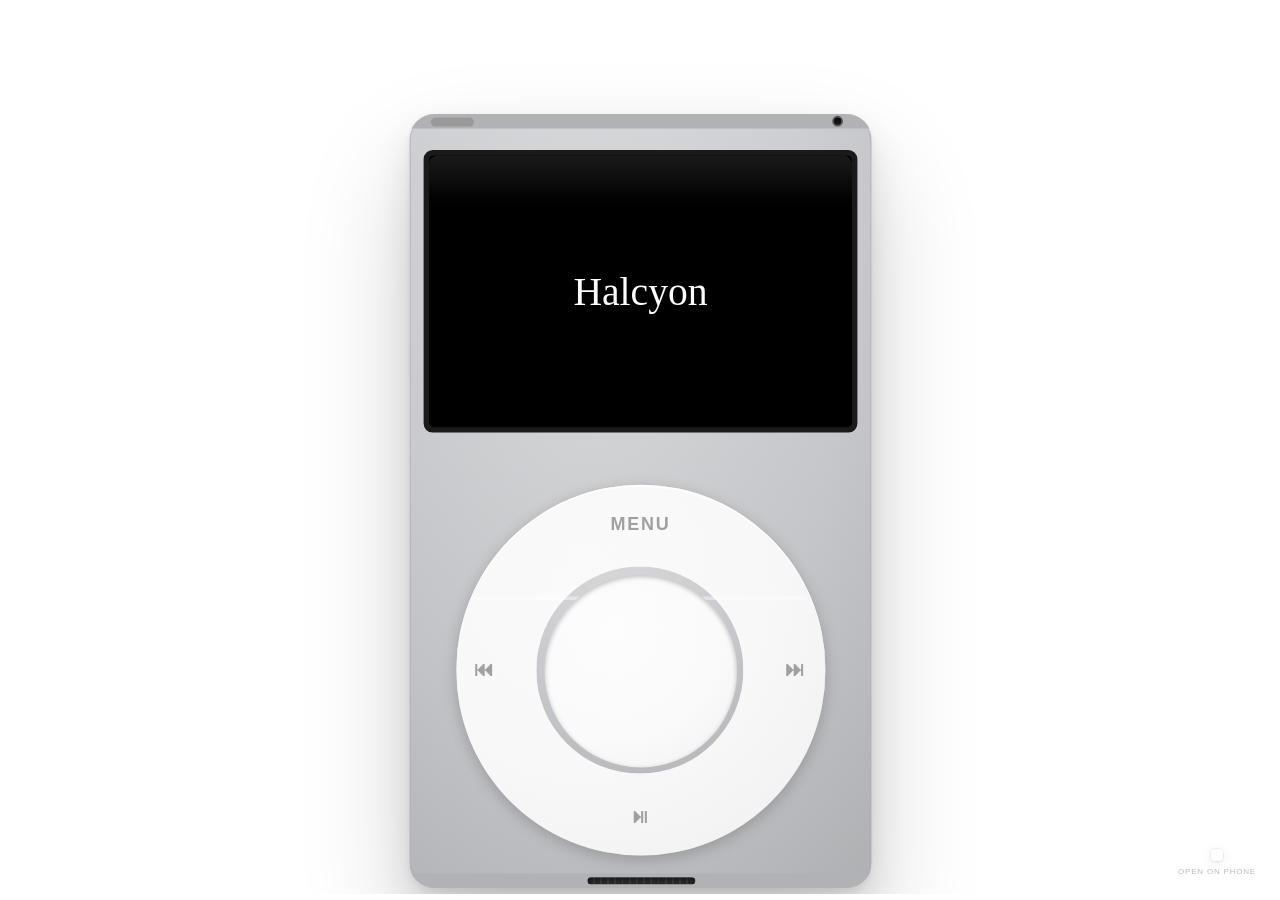
==== commit d6b69fae: "Move embedded iPod down to sit near the bottom of its window" ====
--- a/apps/halcyon/index.html
+++ b/apps/halcyon/index.html
@@ -14,7 +14,8 @@
   width: 100%; height: 100%;
   overflow: hidden;
   background: #FFFFFF;
-  display: flex; flex-direction: column; align-items: center; justify-content: center;
+  display: flex; flex-direction: column; align-items: center; justify-content: flex-end;
+  padding-bottom: 6px;
   font-family: 'Helvetica Neue', Helvetica, Arial, sans-serif;
   -webkit-font-smoothing: antialiased;
 }
@@ -913,12 +914,14 @@
    12. RESPONSIVE SCALING
    ============================================================ */
 #ipod-wrapper {
-  transform-origin: center center;
+  transform-origin: bottom center;
 }
 /* The wrapper scales the whole device via JS-set transform */
 
 @media (max-width: 480px) {
-  #ipod-wrapper { transform-origin: top center; }
+  /* Embedded in a ~360px iframe: anchor the device to the bottom so it sits
+     near the lower edge while the full body stays visible. */
+  #ipod-wrapper { transform-origin: bottom center; }
 }
 
 /* Audio visualizer canvas — fixed at top of page, centered above the iPod.
